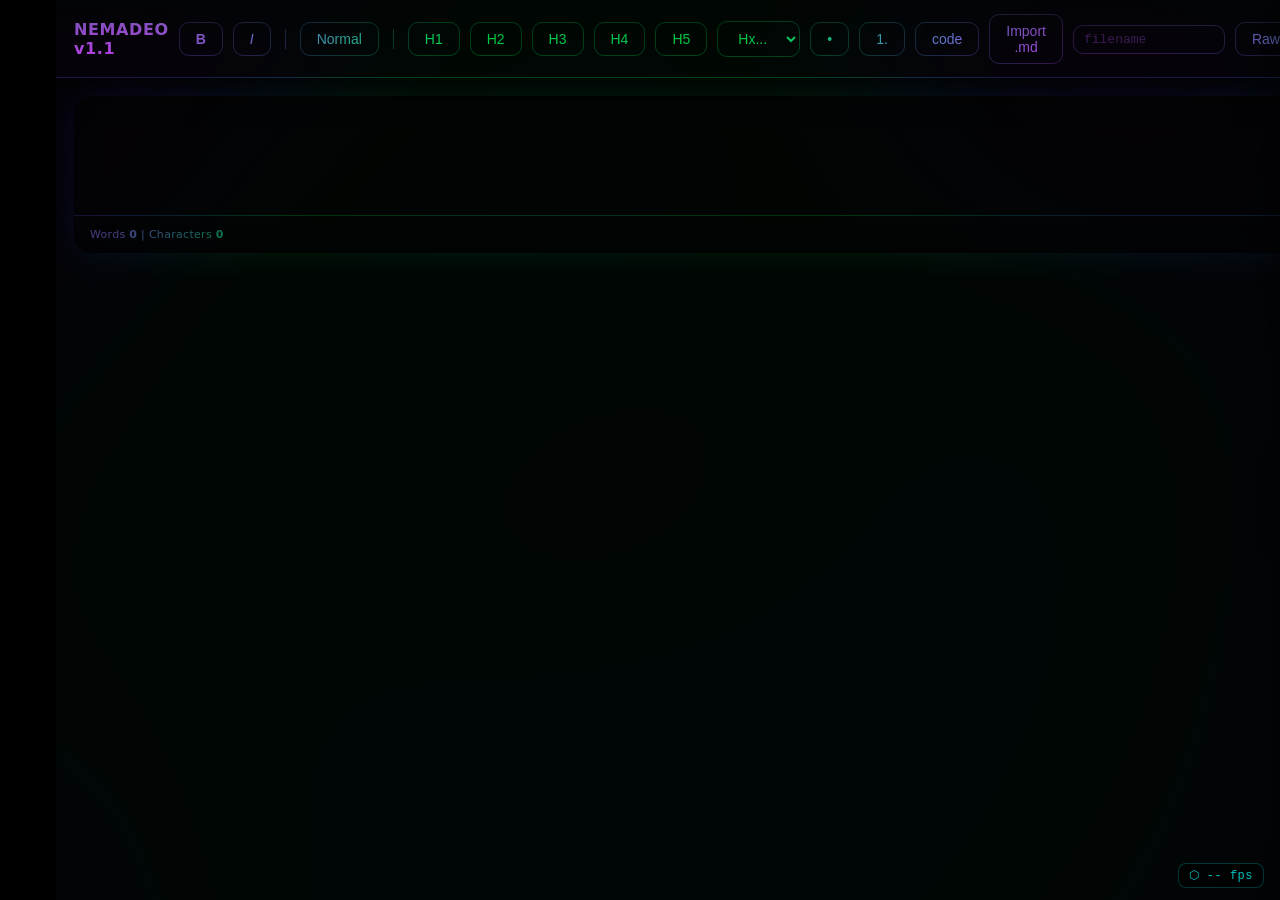
==== index.html @ cea71c70 "increased font sizes fixed indentation and whitespace usage" ====
<!doctype html>
<html lang="en">
<head>
    <meta charset="utf-8">
    <title>NEMADEO - Neon Markdown editor</title>
    <meta name="viewport" content="width=device-width, initial-scale=1">

    <style>
        :root {
            --fade-time: 40s;
            --ink-base: #b7f7ff;
            --ui-base: #38f2ff;
            --bg-base: #050608;
            --borderW: 56px;
            --radius: 18px;
            --font: system-ui, -apple-system, Segoe UI, Roboto, sans-serif;
            --mono: ui-monospace, Consolas, monospace;
            --ink-hue-span: 110deg;
            --ui-hue-span: 70deg;
            --rail-hue-span: 140deg;
            --neon-a: #00ffff;
            --neon-b: #7cff00;
            --neon-c: #ff4dff;
        }

        @property --hInk {
            syntax: "<angle>";
            inherits: true;
            initial-value: 0deg;
        }

        @property --hUI {
            syntax: "<angle>";
            inherits: true;
            initial-value: 0deg;
        }

        @property --hBg {
            syntax: "<angle>";
            inherits: true;
            initial-value: 0deg;
        }

        @keyframes bgDrift {
            0% {
                --hBg: 0deg;
            }

            50% {
                --hBg: 25deg;
            }

            100% {
                --hBg: 0deg;
            }
        }

        html, body {
            margin: 0;
            height: 100%;
            font-family: var(--font);
            background: var(--bg-base);
            overflow: hidden;
            animation: bgDrift calc(var(--fade-time) * 1.6) ease-in-out infinite;
        }

        .frame {
            height: 100%;
            display: grid;
            grid-template-columns: var(--borderW) 1fr var(--borderW);
        }

        .rail {
            background: #000;
        }

        .center {
            height: 100%;
            display: flex;
            flex-direction: column;
            min-height: 0;
        }

        .topbar {
            display: flex;
            gap: 10px;
            align-items: center;
            padding: 14px 18px;
            background: rgba(6,8,10,.85);
            color: #b8c7cf;
            box-shadow: inset 0 -1px 0 rgba(120,255,255,.25), 0 8px 24px rgba(0,0,0,.6);
        }

        .brand {
            font-weight: 700;
            font-size: 16px;
            letter-spacing: .6px;
            color: #d6e2e8;
        }

        .btn {
            background: transparent;
            border: 1px solid rgba(160,180,190,.35);
            border-radius: 10px;
            padding: 8px 16px;
            cursor: pointer;
            color: #c9d6dd;
            font-size: 14px;
            text-shadow: none;
        }

            .btn:hover {
                border-color: rgba(120,255,255,.65);
                color: #e6faff;
            }

        select.btn option {
            background: var(--bg-base);
            color: #c9d6dd;
        }

        .separator {
            border-left: 1px solid rgba(160,180,190,.35);
            height: 20px;
            margin: 0 4px;
        }

        .wrap {
            flex: 1;
            overflow: auto;
            padding: 18px;
        }

        .paper {
            border-radius: var(--radius);
            background: rgba(0,0,0,.22);
            box-shadow: 0 0 34px rgba(56,242,255,.10), inset 0 0 26px rgba(0,0,0,.55);
            position: relative;
        }

        .hint {
            padding: 10px 14px;
            font-size: 12px;
            opacity: .75;
            color: #9adfff;
        }

        @keyframes neonFlow {
            0% {
                background-position: 0% 50%;
            }

            100% {
                background-position: 300% 50%;
            }
        }

        .editor {
            padding: 20px 22px 40px;
            outline: none;
            line-height: 1.75;
            font-size: 22px;
            color: #ffffff;
            caret-color: #b7f7ff;
        }

            .editor h1, .editor h2, .editor h3,
            .editor h4, .editor h5, .editor h6,
            .editor h7, .editor h8, .editor h9, .editor h10 {
                line-height: 1.25;
                margin: .6em 0 .4em;
            }

            .editor h1 {
                font-size: 2em;
            }

            .editor h2 {
                font-size: 1.5em;
            }

            .editor h3 {
                font-size: 1.17em;
            }

            .editor h4 {
                font-size: 1em;
            }

            .editor h5 {
                font-size: 0.83em;
            }

            .editor h6 {
                font-size: 0.67em;
            }

            .editor h7 {
                font-size: 0.6em;
            }

            .editor h8 {
                font-size: 0.55em;
            }

            .editor h9 {
                font-size: 0.5em;
            }

            .editor h10 {
                font-size: 0.45em;
            }

            .editor pre {
                background: rgba(0,0,0,.4);
                padding: 12px;
                border-radius: 10px;
                color: var(--ink-base);
            }

            .editor code {
                font-family: var(--mono);
            }

        .status {
            padding: 12px 16px;
            font-size: 11px;
            letter-spacing: .3px;
            color: rgba(180,190,195,.65);
            border-top: 1px solid rgba(120,255,255,.18);
        }

        .filename-input {
            width: 130px;
            padding: 6px 10px;
            font-size: 13px;
            font-family: var(--mono);
        }

            .filename-input::placeholder {
                color: rgba(160,180,190,.45);
            }

        .editor-raw {
            padding: 20px 22px 40px;
            outline: none;
            line-height: 1.6;
            font-size: 15px;
            font-family: var(--mono);
            background: transparent;
            color: #b7f7ff;
            caret-color: #b7f7ff;
            white-space: pre-wrap;
            word-break: break-word;
            width: 100%;
            box-sizing: border-box;
            border: none;
            resize: none;
            min-height: 300px;
        }

        ::selection {
            background: rgba(56,242,255,.35);
        }

        #fps-overlay {
            position: fixed;
            bottom: 12px;
            right: 16px;
            font-family: var(--mono);
            font-size: 12px;
            color: rgba(0,255,255,.75);
            background: rgba(0,0,0,.55);
            border: 1px solid rgba(0,255,255,.2);
            border-radius: 8px;
            padding: 4px 10px;
            pointer-events: none;
            z-index: 9999;
            letter-spacing: .5px;
        }

        /* Plasma canvas overlay - fixed fullscreen */
        #plasma-cv {
            position: fixed;
            top: 0;
            left: 0;
            width: 100vw;
            height: 100vh;
            pointer-events: none;
            z-index: 100;
            mix-blend-mode: multiply;
        }
    </style>
</head>

<body>
    <canvas id="plasma-cv"></canvas>
    <div id="fps-overlay">⬡ <span id="fps-value">--</span> fps</div>
    <div class="frame">
        <div class="rail"></div>

        <div class="center">
            <div class="topbar">
                <b class="brand">NEMADEO v1.1</b>
                <button class="btn" onclick="cmd('bold')"><b>B</b></button>
                <button class="btn" onclick="cmd('italic')"><i>I</i></button>

                <span class="separator"></span>
                <button class="btn" onclick="setHeading('p')">Normal</button>
                <span class="separator"></span>

                <button class="btn" onclick="setHeading('h1')">H1</button>
                <button class="btn" onclick="setHeading('h2')">H2</button>
                <button class="btn" onclick="setHeading('h3')">H3</button>
                <button class="btn" onclick="setHeading('h4')">H4</button>
                <button class="btn" onclick="setHeading('h5')">H5</button>

                <select class="btn" onchange="if(this.value){ setHeading(this.value); this.value=''; }">
                    <option value="">Hx...</option>
                    <option value="h6">H6</option>
                    <option value="h7">H7</option>
                    <option value="h8">H8</option>
                    <option value="h9">H9</option>
                    <option value="h10">H10</option>
                </select>

                <button class="btn" onclick="cmd('insertUnorderedList')">&bull;</button>
                <button class="btn" onclick="cmd('insertOrderedList')">1.</button>
                <button class="btn" onclick="insertCodeBlock()">code</button>

                <input id="importInput" type="file" accept=".md,text/markdown,text/plain" style="display:none" onchange="importMD(this)" />
                <button class="btn" onclick="document.getElementById('importInput').click()">Import .md</button>
                <input id="filenameInput" class="btn filename-input" type="text" placeholder="filename" spellcheck="false" />
                <button id="toggleViewBtn" class="btn" onclick="toggleRawView()">Raw</button>
                <button class="btn" onclick="exportMD()">Export .md</button>

                <select class="btn" id="themeSelect" style="margin-left: auto;" onchange="changeTheme()">
                    <option value="-1">Auto Random</option>
                    <option value="0">Cyan / Lime / Magenta</option>
                    <option value="1">Aqua / Yellow / Pink</option>
                    <option value="2">Mint / Green / Violet</option>
                    <option value="3">Teal / Green / Rose</option>
                    <option value="4">Prismatic</option>
                </select>
                <button class="btn" id="fpsBtn" onclick="toggleFPS()" style="margin-left:8px;font-family:var(--mono);font-size:11px;">fps</button>
            </div>

            <div class="wrap">
                <div class="paper">
                    <div class="hint"></div>
                    <div id="editor" class="editor" contenteditable="true" spellcheck="false"></div>

                    <div class="status">
                        Words <b id="wc">0</b> | Characters <b id="cc">0</b>
                    </div>
                </div>
            </div>
        </div>

        <div class="rail"></div>
    </div>

    <script>
        const editor = document.getElementById("editor");
        const wcEl = document.getElementById("wc");
        const ccEl = document.getElementById("cc");

        const KEY = "neon_writer_md_v3";
        const FILENAME_KEY = "neon_writer_filename";

        // --- Filename input ---

        const filenameInput = document.getElementById("filenameInput");

        const savedFilename = localStorage.getItem(FILENAME_KEY);
        if (savedFilename) filenameInput.value = savedFilename;

        filenameInput.addEventListener("input", () => {
            localStorage.setItem(FILENAME_KEY, filenameInput.value);
        });

        // --- WYSIWYG commands ---

        function cmd(c, v = null) {
            editor.focus();
            document.execCommand(c, false, v);
        }

        function setHeading(tag) {
            editor.focus();
            const success = document.execCommand("formatBlock", false, tag);

            if (!success && tag.match(/^h\d+$/)) {
                const sel = window.getSelection();
                if (sel.rangeCount) {
                    const range = sel.getRangeAt(0);
                    const el = document.createElement(tag);
                    el.appendChild(range.extractContents());
                    range.insertNode(el);
                }
            }
        }

        function insertCodeBlock() {
            editor.focus();
            const sel = window.getSelection();
            if (!sel.rangeCount) return;

            const range = sel.getRangeAt(0);

            let node = sel.anchorNode;
            while (node && node !== editor) {
                if (node.nodeType === 1 && node.tagName === "PRE") {
                    const fragment = document.createDocumentFragment();
                    while (node.firstChild) fragment.appendChild(node.firstChild);
                    node.parentNode.replaceChild(fragment, node);
                    return;
                }
                node = node.parentNode;
            }

            const pre = document.createElement("pre");
            if (!range.collapsed) {
                pre.appendChild(range.cloneContents());
                range.deleteContents();
                range.insertNode(pre);
            } else {
                pre.appendChild(document.createElement("br"));
                range.insertNode(pre);
            }
            placeCursorInside(pre);
        }

        function placeCursorInside(el) {
            const range = document.createRange();
            const sel = window.getSelection();
            range.selectNodeContents(el);
            range.collapse(true);
            sel.removeAllRanges();
            sel.addRange(range);
        }

        // --- Word / character count ---

        function updateCounts() {
            const t = editor.textContent || "";
            wcEl.textContent = t.trim() ? t.trim().split(/\s+/u).length : 0;
            ccEl.textContent = [...t].length;
        }

        // --- Autosave ---

        let saveTimer = null;

        editor.addEventListener("input", () => {
            updateCounts();
            clearTimeout(saveTimer);
            saveTimer = setTimeout(() => localStorage.setItem(KEY, editor.innerHTML), 300);
        });

        const saved = localStorage.getItem(KEY);
        if (saved) editor.innerHTML = saved;
        updateCounts();

        // --- HTML → Markdown ---

        function toMarkdown(node) {
            if (node.nodeType === 3) return node.textContent;
            if (node.nodeType !== 1) return "";

            const t = node.tagName.toLowerCase();
            const c = [...node.childNodes].map(toMarkdown).join("");

            if (t === "br") return "";
            if (t === "b" || t === "strong") return `**${c}**`;
            if (t === "i" || t === "em") return `*${c}*`;
            if (t === "code") return `\`${c}\``;
            if (t === "pre") return `\`\`\`\n${node.innerText.trim()}\n\`\`\``;
            if (t === "ul") return [...node.children].map(li => `- ${li.innerText.trim()}`).join("\n");
            if (t === "ol") return [...node.children].map((li, i) => `${i + 1}. ${li.innerText.trim()}`).join("\n");
            if (t.match(/^h\d+$/)) {
                const level = parseInt(t.substring(1), 10);
                const text = c.trim();
                return text ? `${"#".repeat(level)} ${text}` : "";
            }
            if (t === "div" || t === "p") return c.trim();

            return c;
        }

        // Collects top-level blocks, skips empty ones, joins with a single blank line
        function editorToMarkdown() {
            const blocks = [];
            for (const node of editor.childNodes) {
                const md = toMarkdown(node);
                if (md.trim()) blocks.push(md);
            }
            return blocks.join("\n\n") + "\n";
        }

        // --- Import ---

        function importMD(input) {
            const file = input.files[0];
            if (!file) return;

            const rawName = file.name.replace(/\.md$/i, "");
            filenameInput.value = rawName;
            localStorage.setItem(FILENAME_KEY, rawName);

            const reader = new FileReader();
            reader.onload = (e) => {
                const html = markdownToHTML(e.target.result);
                editor.innerHTML = html;
                localStorage.setItem(KEY, editor.innerHTML);
                updateCounts();
            };
            reader.readAsText(file);
            input.value = "";
        }

        function markdownToHTML(md) {
            const lines = md.replace(/\n{2,}/g, "\n\n").trim().split("\n");
            const output = [];
            let inCode = false;
            let codeBuf = [];
            let prevWasText = false;
            let prevWasBlank = false;

            for (let i = 0; i < lines.length; i++) {
                const line = lines[i];

                if (line.startsWith("```")) {
                    if (!inCode) {
                        inCode = true;
                        codeBuf = [];
                    } else {
                        output.push(`<pre>${escapeHTML(codeBuf.join("\n"))}</pre>`);
                        inCode = false;
                        codeBuf = [];
                        prevWasText = false;
                        prevWasBlank = false;
                    }
                    continue;
                }

                if (inCode) { codeBuf.push(line); continue; }

                const hMatch = line.match(/^(#{1,10})\s*(.*)/);
                if (hMatch) {
                    const text = hMatch[2].trim();
                    if (text) {
                        const level = hMatch[1].length;
                        output.push(`<h${level}>${inlineMarkdown(text)}</h${level}>`);
                    }
                    prevWasText = false;
                    prevWasBlank = false;
                    continue;
                }

                if (line.startsWith("- ") || line.startsWith("* ")) {
                    const items = [];
                    let j = i;
                    while (j < lines.length && (lines[j].startsWith("- ") || lines[j].startsWith("* "))) {
                        items.push(`<li>${inlineMarkdown(lines[j].slice(2))}</li>`);
                        j++;
                    }
                    output.push(`<ul>${items.join("")}</ul>`);
                    i = j - 1;
                    prevWasText = false;
                    prevWasBlank = false;
                    continue;
                }

                if (line.match(/^\d+\.\s+(.*)/)) {
                    const items = [];
                    let j = i;
                    while (j < lines.length && lines[j].match(/^\d+\.\s+/)) {
                        items.push(`<li>${inlineMarkdown(lines[j].replace(/^\d+\.\s+/, ""))}</li>`);
                        j++;
                    }
                    output.push(`<ol>${items.join("")}</ol>`);
                    i = j - 1;
                    prevWasText = false;
                    prevWasBlank = false;
                    continue;
                }

                if (line.trim() === "") {
                    if (prevWasText && !prevWasBlank) {
                        output.push(`<div><br></div>`);
                        prevWasBlank = true;
                        prevWasText = false;
                    }
                } else {
                    output.push(`<div>${inlineMarkdown(line)}</div>`);
                    prevWasText = true;
                    prevWasBlank = false;
                }
            }

            return output.join("");
        }

        function inlineMarkdown(text) {
            return text
                .replace(/&/g, "&amp;").replace(/</g, "&lt;").replace(/>/g, "&gt;")
                .replace(/\*\*(.+?)\*\*/g, "<b>$1</b>")
                .replace(/\*(.+?)\*/g, "<i>$1</i>")
                .replace(/`(.+?)`/g, "<code>$1</code>");
        }

        function escapeHTML(str) {
            return str.replace(/&/g, "&amp;").replace(/</g, "&lt;").replace(/>/g, "&gt;");
        }

        // --- Raw / formatted toggle ---

        let isRawView = false;

        function toggleRawView() {
            const btn = document.getElementById("toggleViewBtn");
            if (!isRawView) {
                const md = editorToMarkdown();
                const textarea = document.createElement("textarea");
                textarea.id = "rawEditor";
                textarea.className = "editor-raw";
                textarea.value = md;
                textarea.style.height = editor.offsetHeight + "px";
                editor.style.display = "none";
                editor.parentNode.insertBefore(textarea, editor);
                btn.textContent = "Formatted";
                isRawView = true;
            } else {
                const textarea = document.getElementById("rawEditor");
                const md = textarea.value;
                textarea.remove();
                editor.style.display = "";
                editor.innerHTML = markdownToHTML(md);
                localStorage.setItem(KEY, editor.innerHTML);
                updateCounts();
                btn.textContent = "Raw";
                isRawView = false;
            }
        }

        // --- Export ---

        function exportMD() {
            const rawEl = document.getElementById("rawEditor");
            const md = rawEl ? rawEl.value : editorToMarkdown();
            const blob = new Blob([md], { type: "text/markdown;charset=utf-8" });
            const rawName = filenameInput.value.trim() || "neon";
            const filename = rawName.endsWith(".md") ? rawName : rawName + ".md";
            const a = document.createElement("a");
            a.href = URL.createObjectURL(blob);
            a.download = filename;
            document.body.appendChild(a);
            a.click();
            a.remove();
            URL.revokeObjectURL(a.href);
        }

        // --- Neon themes ---

        const NEON_PALETTES = [
            { name: "Cyan / Lime / Magenta", colors: ["#00ffff", "#7cff00", "#ff4dff"] },
            { name: "Aqua / Yellow / Pink", colors: ["#00e5ff", "#ffd000", "#ff5cff"] },
            { name: "Mint / Green / Violet", colors: ["#4dffff", "#4dff88", "#b84dff"] },
            { name: "Teal / Green / Rose", colors: ["#00ffd5", "#9dff00", "#ff6ad5"] },
            { name: "Prismatic", colors: ["#3cfffc", "#c6ff00", "#ff3cf5"] }
        ];

        let themeTimer = null;

        function applyPalette(idx) {
            const p = NEON_PALETTES[idx].colors;
            document.documentElement.style.setProperty("--neon-a", p[0]);
            document.documentElement.style.setProperty("--neon-b", p[1]);
            document.documentElement.style.setProperty("--neon-c", p[2]);
        }

        function shuffleNeonPalette() {
            const idx = Math.floor(Math.random() * NEON_PALETTES.length);
            applyPalette(idx);
            const sel = document.getElementById("themeSelect");
            if (sel && sel.value === "-1") {
                sel.options[0].text = "Auto Random (" + NEON_PALETTES[idx].name + ")";
            }
        }

        function startAutoTheme() {
            clearInterval(themeTimer);
            shuffleNeonPalette();
            themeTimer = setInterval(shuffleNeonPalette, 90000 + Math.random() * 60000);
        }

        function changeTheme() {
            const sel = document.getElementById("themeSelect");
            const val = parseInt(sel.value, 10);
            if (val === -1) {
                startAutoTheme();
            } else {
                clearInterval(themeTimer);
                sel.options[0].text = "Auto Random";
                applyPalette(val);
            }
        }

        startAutoTheme();

        // --- Keyboard shortcuts ---

        document.addEventListener("keydown", (e) => {
            if (e.ctrlKey && e.key === "s") {
                e.preventDefault();
                e.stopPropagation();
                exportMD();
            }
        }, true);

        editor.addEventListener("keydown", (e) => {
            if (e.key === "Tab") {
                e.preventDefault();
                e.stopPropagation();
                document.execCommand("insertHTML", false, "&#160;&#160;&#160;&#160;");
            }
        }, true);

        // --- FPS Counter ---

        let fpsVisible = false;
        let frameCount = 0;
        let fpsAccum = 0;
        let lastFpsFrame = 0;

        const fpsOverlay = document.getElementById("fps-overlay");
        const fpsValue = document.getElementById("fps-value");

        function toggleFPS() {
            fpsVisible = !fpsVisible;
            fpsOverlay.style.display = fpsVisible ? "block" : "none";
        }

        // --- Plasma Canvas ---

        const plasmaCv = document.getElementById("plasma-cv");
        const plasmaCtx = plasmaCv.getContext("2d");
        const DPR = window.devicePixelRatio || 1;

        // Low-res offscreen buffer
        const PW = 140, PH = 100;
        const offCv = document.createElement("canvas");
        offCv.width = PW;
        offCv.height = PH;
        const offCtx = offCv.getContext("2d");
        const imgData = offCtx.createImageData(PW, PH);
        const px = imgData.data;

        let plasmaT = 0;

        // Current neon palette pulled from CSS vars
        function getNeonColors() {
            const style = getComputedStyle(document.documentElement);
            function hexToRgb(hex) {
                hex = hex.trim();
                const r = parseInt(hex.slice(1, 3), 16) / 255;
                const g = parseInt(hex.slice(3, 5), 16) / 255;
                const b = parseInt(hex.slice(5, 7), 16) / 255;
                return [r, g, b];
            }
            return [
                hexToRgb(style.getPropertyValue("--neon-a")),
                hexToRgb(style.getPropertyValue("--neon-b")),
                hexToRgb(style.getPropertyValue("--neon-c")),
            ];
        }

        function drawPlasma() {
            const cols = getNeonColors();
            for (let y = 0; y < PH; y++) {
                for (let x = 0; x < PW; x++) {
                    const nx = x / PW, ny = y / PH;
                    const v =
                        Math.sin(nx * 7 + plasmaT * 1.0) * 0.25 +
                        Math.sin(ny * 5 + plasmaT * 0.6) * 0.25 +
                        Math.sin((nx + ny) * 8 + plasmaT * 0.8) * 0.20 +
                        Math.sin(Math.sqrt((nx - .5) ** 2 + (ny - .5) ** 2) * 11 + plasmaT * 1.2) * 0.30;

                    // blend between the 3 neon palette colours
                    const nv = v * 0.5 + 0.5; // 0..1
                    const seg = nv * 2; // 0..2
                    let r, g, b;
                    if (seg < 1) {
                        r = cols[0][0] * (1 - seg) + cols[1][0] * seg;
                        g = cols[0][1] * (1 - seg) + cols[1][1] * seg;
                        b = cols[0][2] * (1 - seg) + cols[1][2] * seg;
                    } else {
                        const s2 = seg - 1;
                        r = cols[1][0] * (1 - s2) + cols[2][0] * s2;
                        g = cols[1][1] * (1 - s2) + cols[2][1] * s2;
                        b = cols[1][2] * (1 - s2) + cols[2][2] * s2;
                    }

                    const i = (y * PW + x) * 4;
                    px[i] = r * 255 | 0;
                    px[i + 1] = g * 255 | 0;
                    px[i + 2] = b * 255 | 0;
                    px[i + 3] = 255;
                }
            }
            offCtx.putImageData(imgData, 0, 0);
        }

        function resizePlasma() {
            plasmaCv.width = window.innerWidth * DPR;
            plasmaCv.height = window.innerHeight * DPR;
            plasmaCv.style.width = window.innerWidth + "px";
            plasmaCv.style.height = window.innerHeight + "px";
            plasmaCtx.setTransform(1, 0, 0, 1, 0, 0);
            plasmaCtx.scale(DPR, DPR);
        }
        resizePlasma();
        window.addEventListener("resize", resizePlasma);

        function renderPlasma() {
            const W = plasmaCv.width / DPR;
            const H = plasmaCv.height / DPR;

            // scroll offset so plasma wanders with page
            const scrollY = window.scrollY || document.documentElement.scrollTop;

            plasmaCtx.fillStyle = "#000";
            plasmaCtx.fillRect(0, 0, W, H);

            // draw plasma twice: one slow large pass + one faster offset pass for depth
            plasmaCtx.save();
            plasmaCtx.filter = "blur(32px) saturate(1.8)";
            // tile the offscreen across the full viewport, offset by scroll
            const tileH = H + 200;
            const offsetY = -(scrollY * 0.4) % tileH;
            plasmaCtx.drawImage(offCv, 0, offsetY, W, tileH);
            if (offsetY > -200) plasmaCtx.drawImage(offCv, 0, offsetY - tileH, W, tileH);
            plasmaCtx.restore();

            plasmaCtx.save();
            plasmaCtx.filter = "blur(10px) saturate(2.4)";
            plasmaCtx.globalAlpha = 0.3;
            const offsetY2 = -(scrollY * 0.25) % tileH;
            plasmaCtx.drawImage(offCv, 0, offsetY2, W, tileH);
            plasmaCtx.restore();
        }

        const PLASMA_FPS = 10;
        let lastPlasmaFrame = 0;

        function fpsLoop(now) {
            requestAnimationFrame(fpsLoop);

            const elapsed = now - lastFpsFrame;

            if (now - lastPlasmaFrame >= 1000 / PLASMA_FPS) {
                plasmaT += 0.06;
                drawPlasma();
                renderPlasma();
                lastPlasmaFrame = now;
            }

            // FPS counter
            frameCount++;
            fpsAccum += elapsed;
            lastFpsFrame = now;
            if (frameCount >= 30) {
                if (fpsVisible) fpsValue.textContent = Math.round(1000 / (fpsAccum / frameCount));
                frameCount = 0;
                fpsAccum = 0;
            }
        }

        // re-render plasma on scroll so it wanders
        document.querySelector(".wrap").addEventListener("scroll", () => {
            drawPlasma();
            renderPlasma();
        });

        requestAnimationFrame(fpsLoop);
    </script>
</body>
</html>
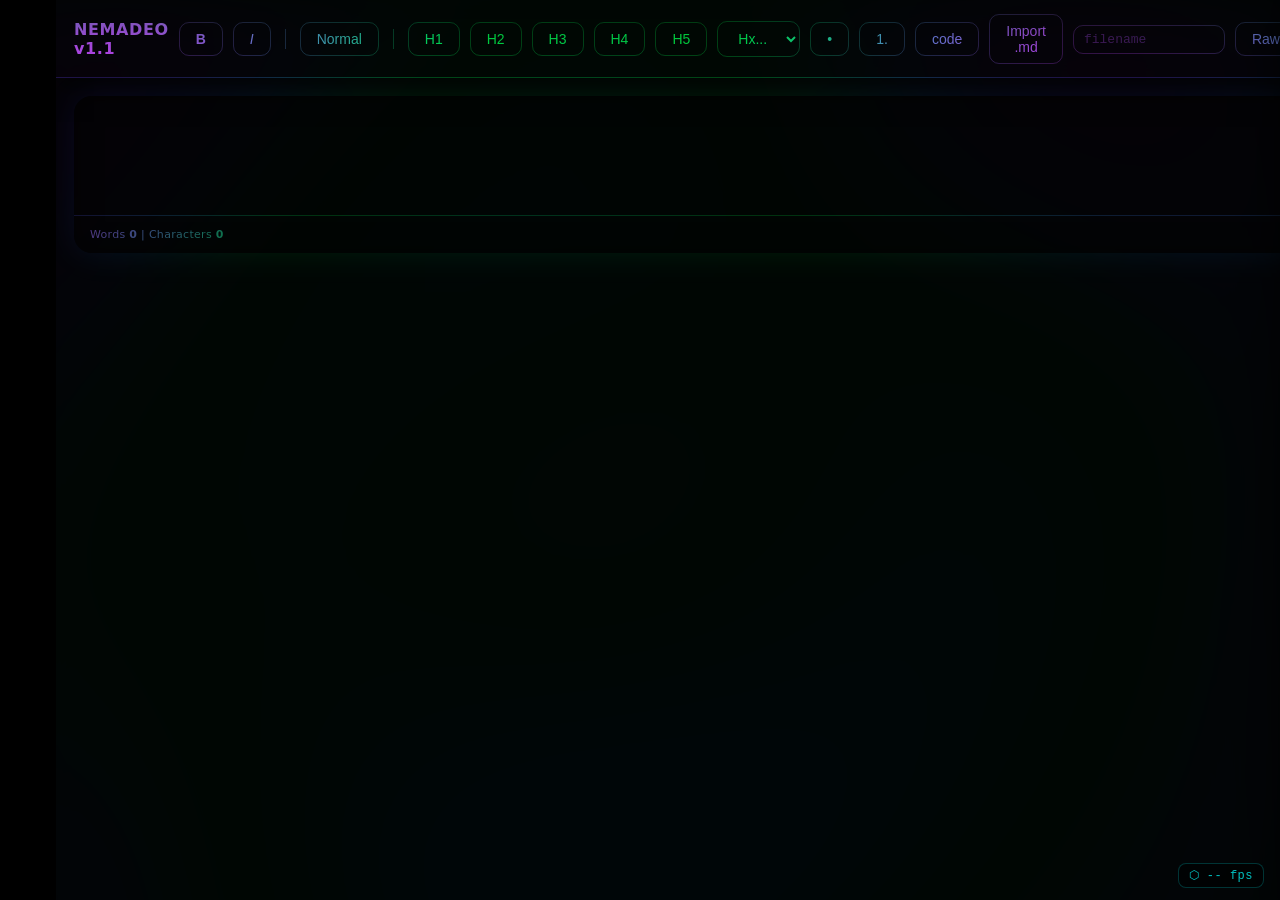
==== commit 7bd25104: "Added lava mode" ====
--- a/index.html
+++ b/index.html
@@ -339,7 +339,7 @@
                     <option value="0">Cyan / Lime / Magenta</option>
                     <option value="1">Aqua / Yellow / Pink</option>
                     <option value="2">Mint / Green / Violet</option>
-                    <option value="3">Teal / Green / Rose</option>
+                    <option value="3">Lava</option>
                     <option value="4">Prismatic</option>
                 </select>
                 <button class="btn" id="fpsBtn" onclick="toggleFPS()" style="margin-left:8px;font-family:var(--mono);font-size:11px;">fps</button>
@@ -667,7 +667,7 @@
             { name: "Cyan / Lime / Magenta", colors: ["#00ffff", "#7cff00", "#ff4dff"] },
             { name: "Aqua / Yellow / Pink", colors: ["#00e5ff", "#ffd000", "#ff5cff"] },
             { name: "Mint / Green / Violet", colors: ["#4dffff", "#4dff88", "#b84dff"] },
-            { name: "Teal / Green / Rose", colors: ["#00ffd5", "#9dff00", "#ff6ad5"] },
+            { name: "Lava", colors: ["#ff6a00", "#ff0040", "#ffd000"] },
             { name: "Prismatic", colors: ["#3cfffc", "#c6ff00", "#ff3cf5"] }
         ];
 
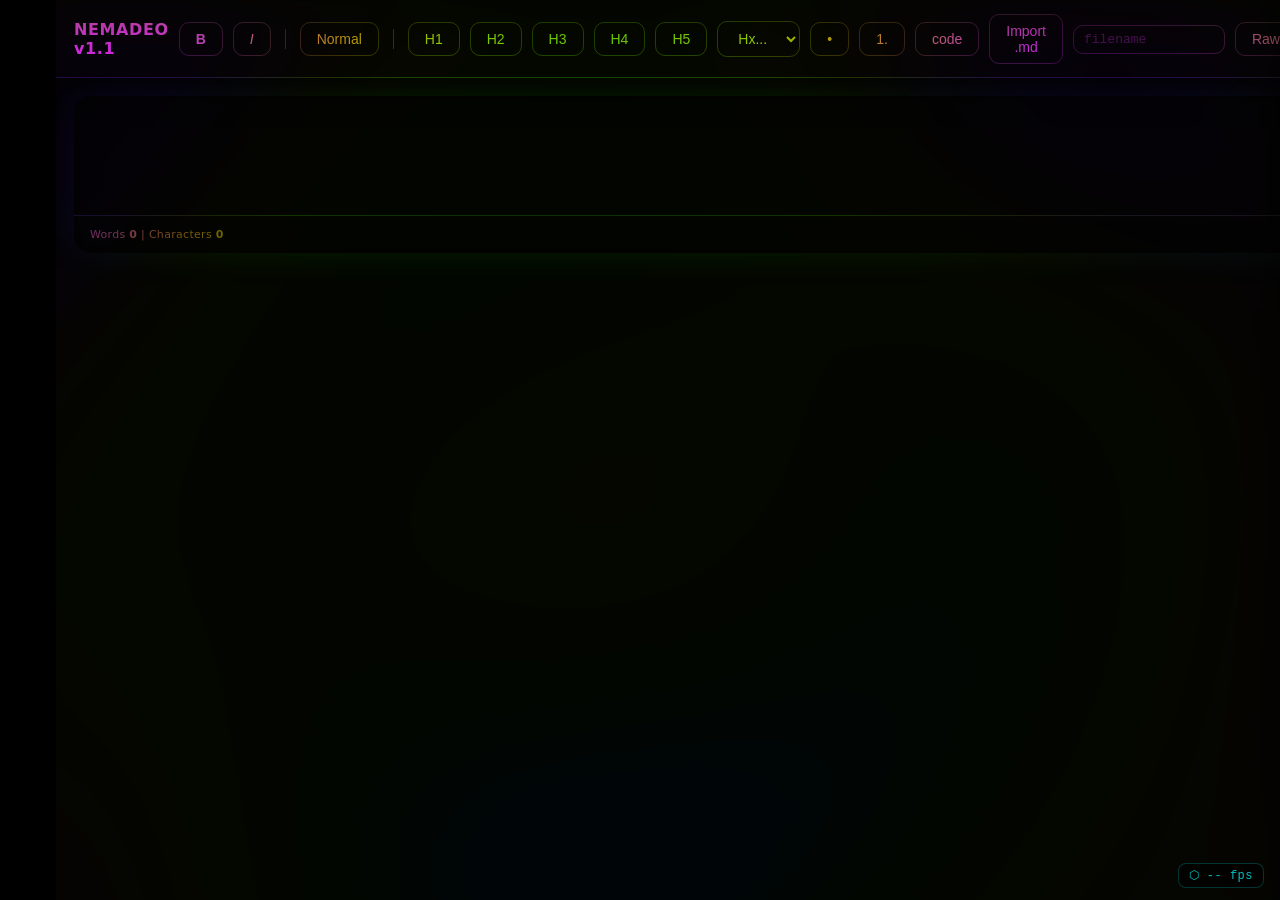
==== commit d7c60aec: "cleanup" ====
--- a/index.html
+++ b/index.html
@@ -7,52 +7,15 @@
 
     <style>
         :root {
-            --fade-time: 40s;
             --ink-base: #b7f7ff;
-            --ui-base: #38f2ff;
             --bg-base: #050608;
             --borderW: 56px;
             --radius: 18px;
             --font: system-ui, -apple-system, Segoe UI, Roboto, sans-serif;
             --mono: ui-monospace, Consolas, monospace;
-            --ink-hue-span: 110deg;
-            --ui-hue-span: 70deg;
-            --rail-hue-span: 140deg;
             --neon-a: #00ffff;
             --neon-b: #7cff00;
             --neon-c: #ff4dff;
-        }
-
-        @property --hInk {
-            syntax: "<angle>";
-            inherits: true;
-            initial-value: 0deg;
-        }
-
-        @property --hUI {
-            syntax: "<angle>";
-            inherits: true;
-            initial-value: 0deg;
-        }
-
-        @property --hBg {
-            syntax: "<angle>";
-            inherits: true;
-            initial-value: 0deg;
-        }
-
-        @keyframes bgDrift {
-            0% {
-                --hBg: 0deg;
-            }
-
-            50% {
-                --hBg: 25deg;
-            }
-
-            100% {
-                --hBg: 0deg;
-            }
         }
 
         html, body {
@@ -61,7 +24,6 @@
             font-family: var(--font);
             background: var(--bg-base);
             overflow: hidden;
-            animation: bgDrift calc(var(--fade-time) * 1.6) ease-in-out infinite;
         }
 
         .frame {
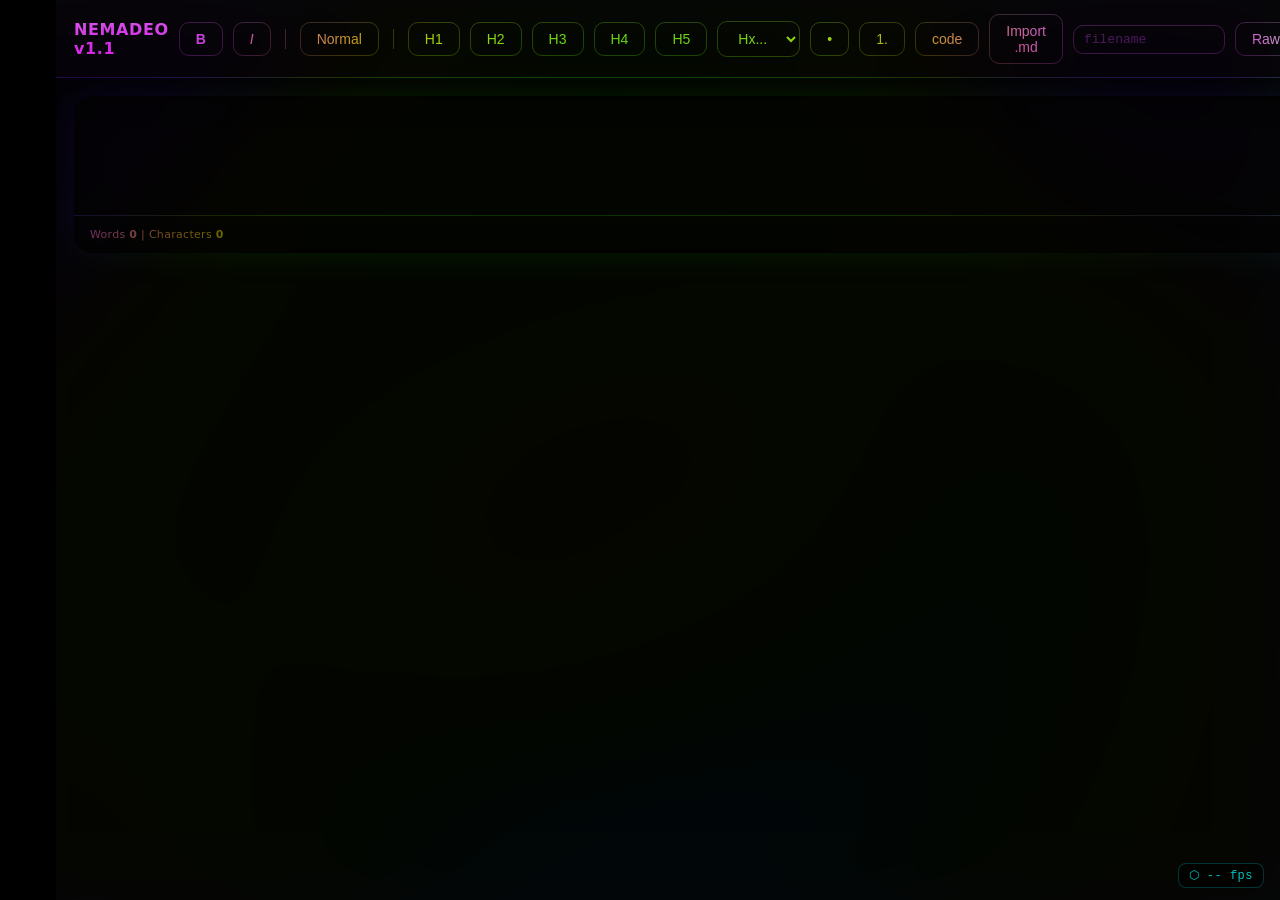
==== commit 665a414d: "improved performance" ====
--- a/index.html
+++ b/index.html
@@ -251,6 +251,8 @@
             pointer-events: none;
             z-index: 100;
             mix-blend-mode: multiply;
+            filter: blur(28px) saturate(1.8);
+            will-change: transform;
         }
     </style>
 </head>
@@ -789,46 +791,40 @@
             const W = plasmaCv.width / DPR;
             const H = plasmaCv.height / DPR;
 
-            // scroll offset so plasma wanders with page
             const scrollY = window.scrollY || document.documentElement.scrollTop;
 
+            // No ctx.filter blur — blur is done via CSS on the element itself (GPU composite, free)
+            // Just draw the low-res offscreen scaled up; CSS blur handles the softness
             plasmaCtx.fillStyle = "#000";
             plasmaCtx.fillRect(0, 0, W, H);
 
-            // draw plasma twice: one slow large pass + one faster offset pass for depth
-            plasmaCtx.save();
-            plasmaCtx.filter = "blur(32px) saturate(1.8)";
-            // tile the offscreen across the full viewport, offset by scroll
             const tileH = H + 200;
             const offsetY = -(scrollY * 0.4) % tileH;
             plasmaCtx.drawImage(offCv, 0, offsetY, W, tileH);
             if (offsetY > -200) plasmaCtx.drawImage(offCv, 0, offsetY - tileH, W, tileH);
-            plasmaCtx.restore();
-
-            plasmaCtx.save();
-            plasmaCtx.filter = "blur(10px) saturate(2.4)";
-            plasmaCtx.globalAlpha = 0.3;
+
+            // second pass at lower opacity, different scroll speed — no filter needed
+            plasmaCtx.globalAlpha = 0.28;
             const offsetY2 = -(scrollY * 0.25) % tileH;
             plasmaCtx.drawImage(offCv, 0, offsetY2, W, tileH);
-            plasmaCtx.restore();
-        }
-
-        const PLASMA_FPS = 10;
-        let lastPlasmaFrame = 0;
-
+            plasmaCtx.globalAlpha = 1.0;
+        }
+
+        // Plasma runs on its own interval — completely decoupled from rAF
+        // so typing/input never competes with plasma rendering
+        setInterval(() => {
+            plasmaT += 0.06;
+            drawPlasma();
+            renderPlasma();
+        }, 100); // 10fps = 100ms
+
+        // Scroll: only re-render (no redraw of plasma math, just reposition)
+        document.querySelector(".wrap").addEventListener("scroll", renderPlasma, { passive: true });
+
+        // FPS counter only — lightweight rAF
         function fpsLoop(now) {
             requestAnimationFrame(fpsLoop);
-
             const elapsed = now - lastFpsFrame;
-
-            if (now - lastPlasmaFrame >= 1000 / PLASMA_FPS) {
-                plasmaT += 0.06;
-                drawPlasma();
-                renderPlasma();
-                lastPlasmaFrame = now;
-            }
-
-            // FPS counter
             frameCount++;
             fpsAccum += elapsed;
             lastFpsFrame = now;
@@ -838,13 +834,6 @@
                 fpsAccum = 0;
             }
         }
-
-        // re-render plasma on scroll so it wanders
-        document.querySelector(".wrap").addEventListener("scroll", () => {
-            drawPlasma();
-            renderPlasma();
-        });
-
         requestAnimationFrame(fpsLoop);
     </script>
 </body>
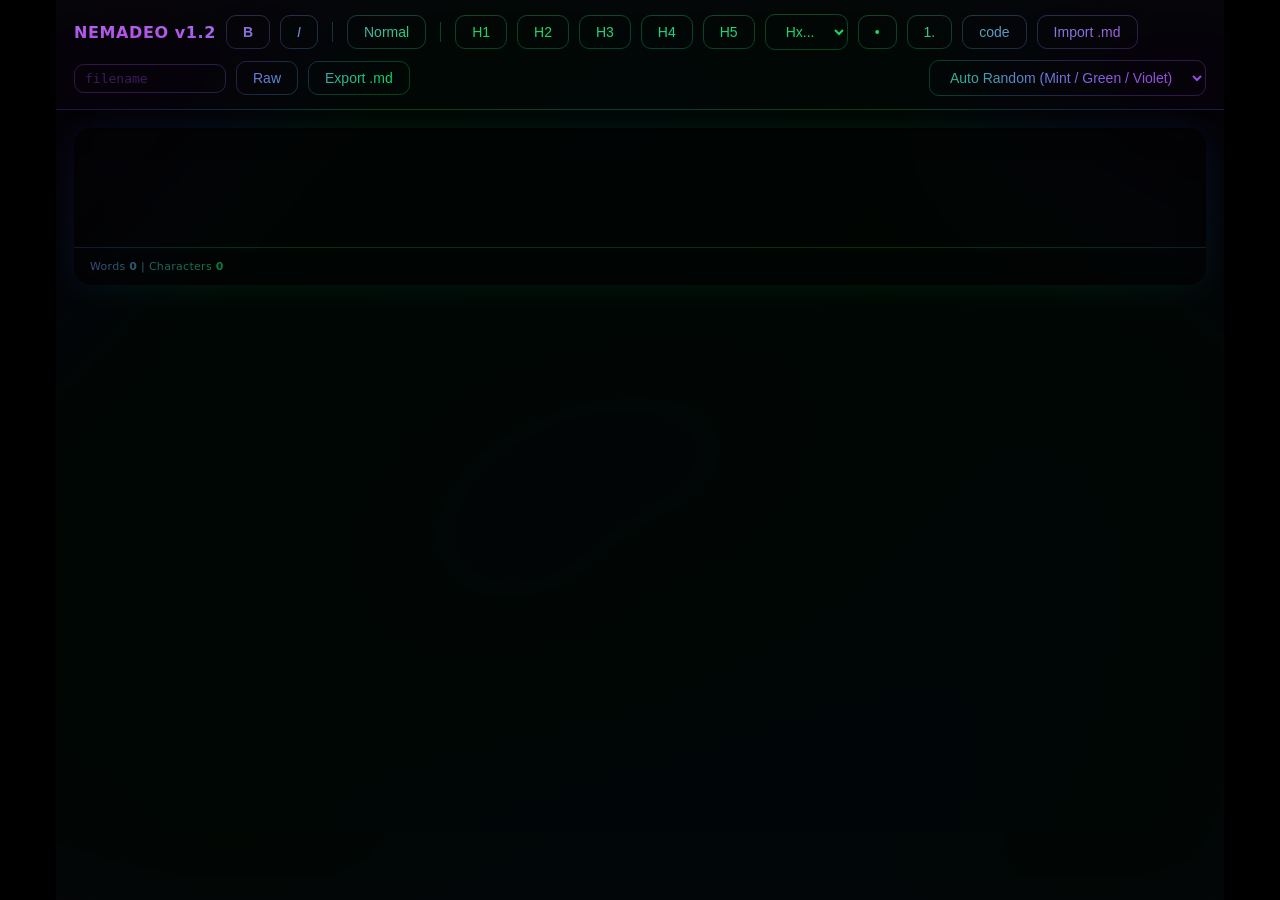
==== commit a9cb421d: "## Notes for the corrected version - Raw and formatted editing now share a Markdown document source." ====
--- a/index.html
+++ b/index.html
@@ -51,7 +51,11 @@
             background: rgba(6,8,10,.85);
             color: #b8c7cf;
             box-shadow: inset 0 -1px 0 rgba(120,255,255,.25), 0 8px 24px rgba(0,0,0,.6);
-        }
+            flex-wrap: wrap;
+            min-width: 0;
+        }
+
+        .topbar > * { flex-shrink: 0; }
 
         .brand {
             font-weight: 700;
@@ -127,8 +131,7 @@
         }
 
             .editor h1, .editor h2, .editor h3,
-            .editor h4, .editor h5, .editor h6,
-            .editor h7, .editor h8, .editor h9, .editor h10 {
+            .editor h4, .editor h5, .editor h6 {
                 line-height: 1.25;
                 margin: .6em 0 .4em;
             }
@@ -155,22 +158,6 @@
 
             .editor h6 {
                 font-size: 0.67em;
-            }
-
-            .editor h7 {
-                font-size: 0.6em;
-            }
-
-            .editor h8 {
-                font-size: 0.55em;
-            }
-
-            .editor h9 {
-                font-size: 0.5em;
-            }
-
-            .editor h10 {
-                font-size: 0.45em;
             }
 
             .editor pre {
@@ -225,20 +212,18 @@
             background: rgba(56,242,255,.35);
         }
 
-        #fps-overlay {
-            position: fixed;
-            bottom: 12px;
-            right: 16px;
-            font-family: var(--mono);
-            font-size: 12px;
-            color: rgba(0,255,255,.75);
-            background: rgba(0,0,0,.55);
-            border: 1px solid rgba(0,255,255,.2);
-            border-radius: 8px;
-            padding: 4px 10px;
-            pointer-events: none;
-            z-index: 9999;
-            letter-spacing: .5px;
+        .storage-warning { color: #ff9b9b; }
+        .storage-ok { color: rgba(180,190,195,.65); }
+
+        @media (max-width: 700px) {
+            :root { --borderW: 8px; }
+            .topbar { gap: 5px; padding: 8px; }
+            .topbar .btn { padding: 6px 8px; font-size: 12px; }
+            .topbar .brand { width: 100%; }
+            .topbar .separator { display: none; }
+            .wrap { padding: 8px; }
+            .editor, .editor-raw { padding: 14px; }
+            .filename-input { width: 100px; }
         }
 
         /* Plasma canvas overlay - fixed fullscreen */
@@ -259,38 +244,33 @@
 
 <body>
     <canvas id="plasma-cv"></canvas>
-    <div id="fps-overlay">⬡ <span id="fps-value">--</span> fps</div>
     <div class="frame">
         <div class="rail"></div>
 
         <div class="center">
             <div class="topbar">
-                <b class="brand">NEMADEO v1.1</b>
-                <button class="btn" onclick="cmd('bold')"><b>B</b></button>
-                <button class="btn" onclick="cmd('italic')"><i>I</i></button>
+                <b class="brand">NEMADEO v1.2</b>
+                <button class="btn" data-rich-tool onclick="cmd('bold')"><b>B</b></button>
+                <button class="btn" data-rich-tool onclick="cmd('italic')"><i>I</i></button>
 
                 <span class="separator"></span>
-                <button class="btn" onclick="setHeading('p')">Normal</button>
+                <button class="btn" data-rich-tool onclick="setHeading('p')">Normal</button>
                 <span class="separator"></span>
 
-                <button class="btn" onclick="setHeading('h1')">H1</button>
-                <button class="btn" onclick="setHeading('h2')">H2</button>
-                <button class="btn" onclick="setHeading('h3')">H3</button>
-                <button class="btn" onclick="setHeading('h4')">H4</button>
-                <button class="btn" onclick="setHeading('h5')">H5</button>
-
-                <select class="btn" onchange="if(this.value){ setHeading(this.value); this.value=''; }">
+                <button class="btn" data-rich-tool onclick="setHeading('h1')">H1</button>
+                <button class="btn" data-rich-tool onclick="setHeading('h2')">H2</button>
+                <button class="btn" data-rich-tool onclick="setHeading('h3')">H3</button>
+                <button class="btn" data-rich-tool onclick="setHeading('h4')">H4</button>
+                <button class="btn" data-rich-tool onclick="setHeading('h5')">H5</button>
+
+                <select class="btn" data-rich-tool onchange="if(this.value){ setHeading(this.value); this.value=''; }">
                     <option value="">Hx...</option>
                     <option value="h6">H6</option>
-                    <option value="h7">H7</option>
-                    <option value="h8">H8</option>
-                    <option value="h9">H9</option>
-                    <option value="h10">H10</option>
                 </select>
 
-                <button class="btn" onclick="cmd('insertUnorderedList')">&bull;</button>
-                <button class="btn" onclick="cmd('insertOrderedList')">1.</button>
-                <button class="btn" onclick="insertCodeBlock()">code</button>
+                <button class="btn" data-rich-tool onclick="cmd('insertUnorderedList')">&bull;</button>
+                <button class="btn" data-rich-tool onclick="cmd('insertOrderedList')">1.</button>
+                <button class="btn" data-rich-tool onclick="insertCodeBlock()">code</button>
 
                 <input id="importInput" type="file" accept=".md,text/markdown,text/plain" style="display:none" onchange="importMD(this)" />
                 <button class="btn" onclick="document.getElementById('importInput').click()">Import .md</button>
@@ -306,7 +286,6 @@
                     <option value="3">Lava</option>
                     <option value="4">Prismatic</option>
                 </select>
-                <button class="btn" id="fpsBtn" onclick="toggleFPS()" style="margin-left:8px;font-family:var(--mono);font-size:11px;">fps</button>
             </div>
 
             <div class="wrap">
@@ -316,6 +295,7 @@
 
                     <div class="status">
                         Words <b id="wc">0</b> | Characters <b id="cc">0</b>
+                        <span id="saveStatus" class="storage-ok" role="status" aria-live="polite"></span>
                     </div>
                 </div>
             </div>
@@ -329,28 +309,58 @@
         const wcEl = document.getElementById("wc");
         const ccEl = document.getElementById("cc");
 
-        const KEY = "neon_writer_md_v3";
+        // The existing v3 key contains HTML. Keep it untouched for migration/recovery.
+        const LEGACY_KEY = "neon_writer_md_v3";
+        const KEY = "neon_writer_markdown_v4";
         const FILENAME_KEY = "neon_writer_filename";
 
+        function storageGet(key) {
+            try { return localStorage.getItem(key); }
+            catch (e) { showSaveError(); return null; }
+        }
+
+        function storageSet(key, value) {
+            try { localStorage.setItem(key, value); return true; }
+            catch (e) { showSaveError(); return false; }
+        }
+
+        function showSaveError() {
+            const indicator = document.getElementById("saveStatus");
+            if (indicator) {
+                indicator.textContent = " | Save failed: storage unavailable. Export your text!";
+                indicator.className = "storage-warning";
+            }
+        }
+
+        function showSaved() {
+            const indicator = document.getElementById("saveStatus");
+            if (indicator) {
+                indicator.textContent = " | Saved locally";
+                indicator.className = "storage-ok";
+            }
+        }
+
         // --- Filename input ---
 
         const filenameInput = document.getElementById("filenameInput");
 
-        const savedFilename = localStorage.getItem(FILENAME_KEY);
+        const savedFilename = storageGet(FILENAME_KEY);
         if (savedFilename) filenameInput.value = savedFilename;
 
         filenameInput.addEventListener("input", () => {
-            localStorage.setItem(FILENAME_KEY, filenameInput.value);
+            storageSet(FILENAME_KEY, filenameInput.value);
         });
 
         // --- WYSIWYG commands ---
 
         function cmd(c, v = null) {
+            if (isRawView) return;
             editor.focus();
-            document.execCommand(c, false, v);
+            if (document.execCommand(c, false, v)) markEditorEdited();
         }
 
         function setHeading(tag) {
+            if (isRawView) return;
             editor.focus();
             const success = document.execCommand("formatBlock", false, tag);
 
@@ -363,9 +373,11 @@
                     range.insertNode(el);
                 }
             }
+            markEditorEdited();
         }
 
         function insertCodeBlock() {
+            if (isRawView) return;
             editor.focus();
             const sel = window.getSelection();
             if (!sel.rangeCount) return;
@@ -378,6 +390,7 @@
                     const fragment = document.createDocumentFragment();
                     while (node.firstChild) fragment.appendChild(node.firstChild);
                     node.parentNode.replaceChild(fragment, node);
+                    markEditorEdited();
                     return;
                 }
                 node = node.parentNode;
@@ -393,6 +406,7 @@
                 range.insertNode(pre);
             }
             placeCursorInside(pre);
+            markEditorEdited();
         }
 
         function placeCursorInside(el) {
@@ -404,226 +418,324 @@
             sel.addRange(range);
         }
 
-        // --- Word / character count ---
+        // --- Document state and counting ---
+        // Canonical source is always Markdown; WYSIWYG is a projection of it.
+        let currentMarkdown = "";
+        let formattedDirty = false;
+        let isRawView = false;
+        let saveTimer = null;
+
+        function getCurrentMarkdown() {
+            const raw = document.getElementById("rawEditor");
+            if (raw) return raw.value;
+            return formattedDirty ? editorToMarkdown() : currentMarkdown;
+        }
 
         function updateCounts() {
-            const t = editor.textContent || "";
+            const raw = document.getElementById("rawEditor");
+            const t = raw ? raw.value : (editor.innerText || editor.textContent || "");
             wcEl.textContent = t.trim() ? t.trim().split(/\s+/u).length : 0;
             ccEl.textContent = [...t].length;
         }
 
-        // --- Autosave ---
-
-        let saveTimer = null;
-
-        editor.addEventListener("input", () => {
+        function flushSave() {
+            clearTimeout(saveTimer);
+            saveTimer = null;
+            currentMarkdown = getCurrentMarkdown();
+            formattedDirty = false;
+            if (storageSet(KEY, currentMarkdown)) showSaved();
+        }
+
+        function queueSave() {
+            clearTimeout(saveTimer);
+            saveTimer = setTimeout(flushSave, 300);
+        }
+
+        function markEditorEdited() {
+            formattedDirty = true;
             updateCounts();
-            clearTimeout(saveTimer);
-            saveTimer = setTimeout(() => localStorage.setItem(KEY, editor.innerHTML), 300);
+            queueSave();
+        }
+        editor.addEventListener("input", markEditorEdited);
+        document.addEventListener("visibilitychange", () => {
+            if (document.visibilityState === "hidden" && saveTimer !== null) flushSave();
         });
-
-        const saved = localStorage.getItem(KEY);
-        if (saved) editor.innerHTML = saved;
-        updateCounts();
-
-        // --- HTML → Markdown ---
+        window.addEventListener("pagehide", () => {
+            if (saveTimer !== null) flushSave();
+        });
+
+        // --- Markdown serialization ---
+
+        function codeFence(content, preferred = "```") {
+            const marker = preferred[0] === "~" ? "~" : "`";
+            let length = Math.max(3, preferred.length);
+            for (const match of content.matchAll(marker === "`" ? /`+/g : /~+/g)) {
+                length = Math.max(length, match[0].length + 1);
+            }
+            return marker.repeat(length);
+        }
+
+        function textInside(node) {
+            if (node.nodeType === Node.TEXT_NODE) return node.textContent;
+            if (node.nodeType !== Node.ELEMENT_NODE) return "";
+            if (node.tagName === "BR") return "\n";
+            let text = [...node.childNodes].map(textInside).join("");
+            if (node.tagName === "DIV" || node.tagName === "P") text += "\n";
+            return text;
+        }
 
         function toMarkdown(node) {
-            if (node.nodeType === 3) return node.textContent;
-            if (node.nodeType !== 1) return "";
-
+            if (node.nodeType === Node.TEXT_NODE) return node.textContent;
+            if (node.nodeType !== Node.ELEMENT_NODE) return "";
             const t = node.tagName.toLowerCase();
+            if (t === "br") return "  \n";
+            if (t === "pre") {
+                let code = textInside(node);
+                const fence = codeFence(code, node.dataset.fence || "```");
+                const lang = node.dataset.lang || "";
+                return `${fence}${lang}\n${code}\n${fence}`;
+            }
             const c = [...node.childNodes].map(toMarkdown).join("");
-
-            if (t === "br") return "";
             if (t === "b" || t === "strong") return `**${c}**`;
             if (t === "i" || t === "em") return `*${c}*`;
-            if (t === "code") return `\`${c}\``;
-            if (t === "pre") return `\`\`\`\n${node.innerText.trim()}\n\`\`\``;
-            if (t === "ul") return [...node.children].map(li => `- ${li.innerText.trim()}`).join("\n");
-            if (t === "ol") return [...node.children].map((li, i) => `${i + 1}. ${li.innerText.trim()}`).join("\n");
-            if (t.match(/^h\d+$/)) {
-                const level = parseInt(t.substring(1), 10);
-                const text = c.trim();
-                return text ? `${"#".repeat(level)} ${text}` : "";
-            }
-            if (t === "div" || t === "p") return c.trim();
-
+            if (t === "s" || t === "del" || t === "strike") return `~~${c}~~`;
+            if (t === "code") {
+                const ticks = codeFence(c).slice(0, Math.max(1, ...(c.match(/`+/g) || []).map(v => v.length + 1)));
+                return `${ticks}${c}${ticks}`;
+            }
+            if (t === "a") {
+                const href = node.getAttribute("href") || "";
+                if (/^(https?:\/\/|mailto:|#|\/)/i.test(href)) return `[${c}](${href})`;
+                return c;
+            }
+            if (/^h[1-6]$/.test(t)) return `${"#".repeat(Number(t[1]))} ${c}`;
+            if (t === "li") return c.replace(/\n$/, "");
+            if (t === "ul") return [...node.children].filter(n => n.tagName === "LI")
+                .map(li => `- ${toMarkdown(li)}`).join("\n");
+            if (t === "ol") {
+                const start = Number(node.getAttribute("start")) || 1;
+                return [...node.children].filter(n => n.tagName === "LI")
+                    .map((li, i) => `${start + i}. ${toMarkdown(li)}`).join("\n");
+            }
+            if (t === "blockquote") return c.split("\n").map(line => `> ${line}`).join("\n");
+            if (node.dataset.mdBlank === "1") return "";
+            if (t === "div" || t === "p") {
+                return c + (node.dataset.mdHardbreak === "1" ? "  " : "");
+            }
             return c;
         }
 
-        // Collects top-level blocks, skips empty ones, joins with a single blank line
         function editorToMarkdown() {
-            const blocks = [];
+            const parts = [];
             for (const node of editor.childNodes) {
-                const md = toMarkdown(node);
-                if (md.trim()) blocks.push(md);
-            }
-            return blocks.join("\n\n") + "\n";
-        }
-
-        // --- Import ---
+                if (node.nodeType === Node.TEXT_NODE && !node.textContent) continue;
+                parts.push(toMarkdown(node));
+            }
+            return parts.join("\n");
+        }
+
+        // --- Markdown import (all markup is HTML-escaped before rendering) ---
+
+        function escapeHTML(str) {
+            return String(str).replace(/&/g, "&amp;").replace(/</g, "&lt;")
+                .replace(/>/g, "&gt;").replace(/"/g, "&quot;");
+        }
+
+        function inlineMarkdown(text) {
+            const tokens = [];
+            function hold(html) { tokens.push(html); return `\x01${tokens.length - 1}\x02`; }
+            let result = escapeHTML(text);
+            result = result.replace(/(`+)([\s\S]*?)\1/g, (_m, _ticks, code) => hold(`<code>${code}</code>`));
+            result = result.replace(/\[([^\]\n]+)\]\((https?:\/\/[^\s)"']+|mailto:[^\s)"']+|#[^\s)"']+|\/[^\s)"']+)\)/gi,
+                (_m, label, url) => hold(`<a href="${escapeHTML(url)}">${label}</a>`));
+            result = result.replace(/\*\*(.+?)\*\*/g, "<strong>$1</strong>")
+                .replace(/__(.+?)__/g, "<strong>$1</strong>")
+                .replace(/~~(.+?)~~/g, "<del>$1</del>")
+                .replace(/(?<!\*)\*([^*\n]+)\*(?!\*)/g, "<em>$1</em>")
+                .replace(/(?<!_)_([^_\n]+)_(?!_)/g, "<em>$1</em>");
+            return result.replace(/\x01(\d+)\x02/g, (_m, n) => tokens[Number(n)]);
+        }
+
+        function markdownToHTML(source) {
+            const md = String(source).replace(/\r\n?/g, "\n");
+            if (!md.length) return "";
+            const lines = md.split("\n");
+            const output = [];
+            for (let i = 0; i < lines.length; i++) {
+                const line = lines[i];
+                const fence = line.match(/^ {0,3}(`{3,}|~{3,})([^\r\n]*)$/);
+                if (fence) {
+                    const marker = fence[1][0];
+                    const startFence = fence[1];
+                    const lang = fence[2];
+                    const codeLines = [];
+                    let closed = false;
+                    while (++i < lines.length) {
+                        const candidate = lines[i].trim();
+                        if (candidate.length >= startFence.length &&
+                            [...candidate].every(ch => ch === marker)) {
+                            closed = true;
+                            break;
+                        }
+                        codeLines.push(lines[i]);
+                    }
+                    // An unclosed fence stays visible instead of discarding its content.
+                    output.push(`<pre data-fence="${startFence}" data-lang="${escapeHTML(lang)}" data-md-unclosed="${closed ? "0" : "1"}"><code>${escapeHTML(codeLines.join("\n"))}</code></pre>`);
+                    continue;
+                }
+                const heading = line.match(/^ {0,3}(#{1,6})[ \t]+(.+)$/);
+                if (heading) {
+                    const level = heading[1].length;
+                    output.push(`<h${level}>${inlineMarkdown(heading[2])}</h${level}>`);
+                    continue;
+                }
+                const list = line.match(/^([-*+]\s+|\d+[.)]\s+)(.*)$/);
+                if (list) {
+                    const ordered = /^\d/.test(list[1]);
+                    const entries = [inlineMarkdown(list[2])];
+                    let j = i + 1;
+                    while (j < lines.length) {
+                        const next = lines[j].match(/^([-*+]\s+|\d+[.)]\s+)(.*)$/);
+                        if (!next || /^\d/.test(next[1]) !== ordered) break;
+                        entries.push(inlineMarkdown(next[2]));
+                        j++;
+                    }
+                    const tag = ordered ? "ol" : "ul";
+                    const initial = ordered ? ` start="${parseInt(list[1], 10)}"` : "";
+                    output.push(`<${tag}${initial}>${entries.map(e => `<li>${e}</li>`).join("")}</${tag}>`);
+                    i = j - 1;
+                    continue;
+                }
+                if (line.startsWith("> ")) {
+                    const quoted = [line.slice(2)];
+                    let j = i + 1;
+                    while (j < lines.length && lines[j].startsWith("> ")) quoted.push(lines[j++].slice(2));
+                    output.push(`<blockquote>${quoted.map(inlineMarkdown).join("<br>")}</blockquote>`);
+                    i = j - 1;
+                    continue;
+                }
+                if (!line.length) {
+                    output.push('<div data-md-blank="1"><br></div>');
+                } else {
+                    const hardbreak = line.endsWith("  ");
+                    const text = hardbreak ? line.slice(0, -2) : line;
+                    output.push(`<div${hardbreak ? ' data-md-hardbreak="1"' : ""}>${inlineMarkdown(text)}</div>`);
+                }
+            }
+            return output.join("");
+        }
+
+        function setDocument(md) {
+            clearTimeout(saveTimer);
+            const text = String(md).replace(/\r\n?/g, "\n");
+            currentMarkdown = text;
+            formattedDirty = false;
+            editor.innerHTML = markdownToHTML(text);
+            const raw = document.getElementById("rawEditor");
+            if (raw) raw.value = text;
+            updateCounts();
+            flushSave();
+        }
 
         function importMD(input) {
             const file = input.files[0];
             if (!file) return;
-
-            const rawName = file.name.replace(/\.md$/i, "");
-            filenameInput.value = rawName;
-            localStorage.setItem(FILENAME_KEY, rawName);
-
             const reader = new FileReader();
-            reader.onload = (e) => {
-                const html = markdownToHTML(e.target.result);
-                editor.innerHTML = html;
-                localStorage.setItem(KEY, editor.innerHTML);
-                updateCounts();
+            reader.onload = () => {
+                filenameInput.value = file.name.replace(/\.md$/i, "");
+                storageSet(FILENAME_KEY, filenameInput.value);
+                setDocument(reader.result);
+            };
+            reader.onerror = () => {
+                const indicator = document.getElementById("saveStatus");
+                indicator.textContent = " | File could not be read";
+                indicator.className = "storage-warning";
             };
             reader.readAsText(file);
             input.value = "";
         }
 
-        function markdownToHTML(md) {
-            const lines = md.replace(/\n{2,}/g, "\n\n").trim().split("\n");
-            const output = [];
-            let inCode = false;
-            let codeBuf = [];
-            let prevWasText = false;
-            let prevWasBlank = false;
-
-            for (let i = 0; i < lines.length; i++) {
-                const line = lines[i];
-
-                if (line.startsWith("```")) {
-                    if (!inCode) {
-                        inCode = true;
-                        codeBuf = [];
-                    } else {
-                        output.push(`<pre>${escapeHTML(codeBuf.join("\n"))}</pre>`);
-                        inCode = false;
-                        codeBuf = [];
-                        prevWasText = false;
-                        prevWasBlank = false;
-                    }
-                    continue;
-                }
-
-                if (inCode) { codeBuf.push(line); continue; }
-
-                const hMatch = line.match(/^(#{1,10})\s*(.*)/);
-                if (hMatch) {
-                    const text = hMatch[2].trim();
-                    if (text) {
-                        const level = hMatch[1].length;
-                        output.push(`<h${level}>${inlineMarkdown(text)}</h${level}>`);
-                    }
-                    prevWasText = false;
-                    prevWasBlank = false;
-                    continue;
-                }
-
-                if (line.startsWith("- ") || line.startsWith("* ")) {
-                    const items = [];
-                    let j = i;
-                    while (j < lines.length && (lines[j].startsWith("- ") || lines[j].startsWith("* "))) {
-                        items.push(`<li>${inlineMarkdown(lines[j].slice(2))}</li>`);
-                        j++;
-                    }
-                    output.push(`<ul>${items.join("")}</ul>`);
-                    i = j - 1;
-                    prevWasText = false;
-                    prevWasBlank = false;
-                    continue;
-                }
-
-                if (line.match(/^\d+\.\s+(.*)/)) {
-                    const items = [];
-                    let j = i;
-                    while (j < lines.length && lines[j].match(/^\d+\.\s+/)) {
-                        items.push(`<li>${inlineMarkdown(lines[j].replace(/^\d+\.\s+/, ""))}</li>`);
-                        j++;
-                    }
-                    output.push(`<ol>${items.join("")}</ol>`);
-                    i = j - 1;
-                    prevWasText = false;
-                    prevWasBlank = false;
-                    continue;
-                }
-
-                if (line.trim() === "") {
-                    if (prevWasText && !prevWasBlank) {
-                        output.push(`<div><br></div>`);
-                        prevWasBlank = true;
-                        prevWasText = false;
-                    }
-                } else {
-                    output.push(`<div>${inlineMarkdown(line)}</div>`);
-                    prevWasText = true;
-                    prevWasBlank = false;
-                }
-            }
-
-            return output.join("");
-        }
-
-        function inlineMarkdown(text) {
-            return text
-                .replace(/&/g, "&amp;").replace(/</g, "&lt;").replace(/>/g, "&gt;")
-                .replace(/\*\*(.+?)\*\*/g, "<b>$1</b>")
-                .replace(/\*(.+?)\*/g, "<i>$1</i>")
-                .replace(/`(.+?)`/g, "<code>$1</code>");
-        }
-
-        function escapeHTML(str) {
-            return str.replace(/&/g, "&amp;").replace(/</g, "&lt;").replace(/>/g, "&gt;");
-        }
-
         // --- Raw / formatted toggle ---
 
-        let isRawView = false;
+        function setRichToolbarEnabled(enabled) {
+            for (const item of document.querySelectorAll("[data-rich-tool]")) {
+                item.disabled = !enabled;
+            }
+        }
 
         function toggleRawView() {
             const btn = document.getElementById("toggleViewBtn");
             if (!isRawView) {
-                const md = editorToMarkdown();
+                const md = getCurrentMarkdown();
                 const textarea = document.createElement("textarea");
                 textarea.id = "rawEditor";
                 textarea.className = "editor-raw";
                 textarea.value = md;
-                textarea.style.height = editor.offsetHeight + "px";
+                textarea.style.height = Math.max(300, editor.offsetHeight) + "px";
+                textarea.addEventListener("input", () => {
+                    updateCounts();
+                    queueSave();
+                });
                 editor.style.display = "none";
                 editor.parentNode.insertBefore(textarea, editor);
+                currentMarkdown = md;
+                formattedDirty = false;
                 btn.textContent = "Formatted";
                 isRawView = true;
+                setRichToolbarEnabled(false);
+                updateCounts();
             } else {
                 const textarea = document.getElementById("rawEditor");
                 const md = textarea.value;
+                currentMarkdown = md;
+                formattedDirty = false;
+                editor.innerHTML = markdownToHTML(md);
                 textarea.remove();
                 editor.style.display = "";
-                editor.innerHTML = markdownToHTML(md);
-                localStorage.setItem(KEY, editor.innerHTML);
-                updateCounts();
                 btn.textContent = "Raw";
                 isRawView = false;
+                setRichToolbarEnabled(true);
+                updateCounts();
+                flushSave();
             }
         }
 
         // --- Export ---
 
         function exportMD() {
-            const rawEl = document.getElementById("rawEditor");
-            const md = rawEl ? rawEl.value : editorToMarkdown();
+            const md = getCurrentMarkdown();
+            flushSave();
             const blob = new Blob([md], { type: "text/markdown;charset=utf-8" });
             const rawName = filenameInput.value.trim() || "neon";
-            const filename = rawName.endsWith(".md") ? rawName : rawName + ".md";
+            const filename = rawName.toLowerCase().endsWith(".md") ? rawName : rawName + ".md";
             const a = document.createElement("a");
-            a.href = URL.createObjectURL(blob);
+            const url = URL.createObjectURL(blob);
+            a.href = url;
             a.download = filename;
             document.body.appendChild(a);
             a.click();
             a.remove();
-            URL.revokeObjectURL(a.href);
-        }
+            setTimeout(() => URL.revokeObjectURL(url), 1000);
+        }
+
+        // Restore v4 Markdown verbatim. Migrate existing v3 HTML without
+        // changing/deleting the previous storage value.
+        const saved = storageGet(KEY);
+        if (saved !== null) {
+            currentMarkdown = saved;
+        } else {
+            const legacyHTML = storageGet(LEGACY_KEY);
+            if (legacyHTML) {
+                const template = document.createElement("template");
+                template.innerHTML = legacyHTML;
+                const oldEditor = editor;
+                // Serialize inert DOM nodes, never execute imported HTML.
+                currentMarkdown = [...template.content.childNodes].map(toMarkdown).join("\n");
+                storageSet(KEY, currentMarkdown);
+            }
+        }
+        editor.innerHTML = markdownToHTML(currentMarkdown);
+        updateCounts();
 
         // --- Neon themes ---
 
@@ -690,21 +802,6 @@
                 document.execCommand("insertHTML", false, "&#160;&#160;&#160;&#160;");
             }
         }, true);
-
-        // --- FPS Counter ---
-
-        let fpsVisible = false;
-        let frameCount = 0;
-        let fpsAccum = 0;
-        let lastFpsFrame = 0;
-
-        const fpsOverlay = document.getElementById("fps-overlay");
-        const fpsValue = document.getElementById("fps-value");
-
-        function toggleFPS() {
-            fpsVisible = !fpsVisible;
-            fpsOverlay.style.display = fpsVisible ? "block" : "none";
-        }
 
         // --- Plasma Canvas ---
 
@@ -821,20 +918,6 @@
         // Scroll: only re-render (no redraw of plasma math, just reposition)
         document.querySelector(".wrap").addEventListener("scroll", renderPlasma, { passive: true });
 
-        // FPS counter only — lightweight rAF
-        function fpsLoop(now) {
-            requestAnimationFrame(fpsLoop);
-            const elapsed = now - lastFpsFrame;
-            frameCount++;
-            fpsAccum += elapsed;
-            lastFpsFrame = now;
-            if (frameCount >= 30) {
-                if (fpsVisible) fpsValue.textContent = Math.round(1000 / (fpsAccum / frameCount));
-                frameCount = 0;
-                fpsAccum = 0;
-            }
-        }
-        requestAnimationFrame(fpsLoop);
     </script>
 </body>
 </html>
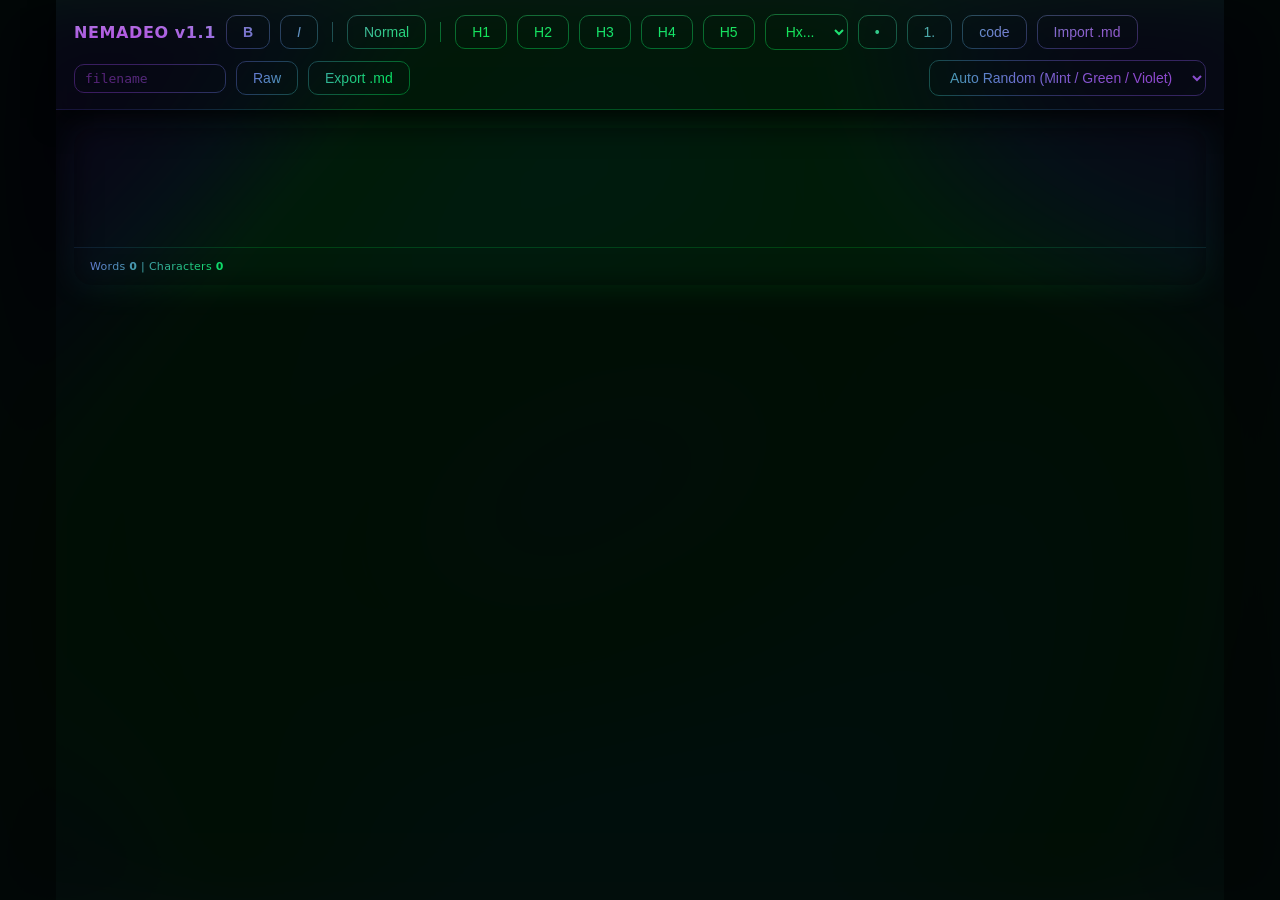
==== commit 17a47823: "More themes" ====
--- a/index.html
+++ b/index.html
@@ -7,7 +7,7 @@
 
     <style>
         :root {
-            --ink-base: #b7f7ff;
+            --ink-base: var(--raw-ink);
             --bg-base: #050608;
             --borderW: 56px;
             --radius: 18px;
@@ -16,6 +16,16 @@
             --neon-a: #00ffff;
             --neon-b: #7cff00;
             --neon-c: #ff4dff;
+            --rail-bg: #000000;
+            --topbar-bg: #06080a;
+            --paper-bg: #080f12;
+            --editor-ink: #ffffff;
+            --brand-ink: #d6e2e8;
+            --chrome-ink: #c9d6dd;
+            --ui-border: #58646b;
+            --ui-accent: #78ffff;
+            --hint-ink: #9adfff;
+            --raw-ink: #b7f7ff;
         }
 
         html, body {
@@ -33,7 +43,14 @@
         }
 
         .rail {
-            background: #000;
+            background: var(--rail-bg);
+        }
+
+        /* Theme colors fade independently of the canvas palette. */
+        html, body, .rail, .topbar, .paper, .btn, .brand, .hint,
+        .editor, .editor-raw, .status {
+            transition: background-color 1800ms ease, color 1800ms ease,
+                        border-color 1800ms ease, box-shadow 1800ms ease;
         }
 
         .center {
@@ -48,9 +65,9 @@
             gap: 10px;
             align-items: center;
             padding: 14px 18px;
-            background: rgba(6,8,10,.85);
-            color: #b8c7cf;
-            box-shadow: inset 0 -1px 0 rgba(120,255,255,.25), 0 8px 24px rgba(0,0,0,.6);
+            background: var(--topbar-bg);
+            color: var(--chrome-ink);
+            box-shadow: inset 0 -1px 0 color-mix(in srgb, var(--ui-accent) 25%, transparent), 0 8px 24px rgba(0,0,0,.6);
             flex-wrap: wrap;
             min-width: 0;
         }
@@ -61,32 +78,32 @@
             font-weight: 700;
             font-size: 16px;
             letter-spacing: .6px;
-            color: #d6e2e8;
+            color: var(--brand-ink);
         }
 
         .btn {
             background: transparent;
-            border: 1px solid rgba(160,180,190,.35);
+            border: 1px solid var(--ui-border);
             border-radius: 10px;
             padding: 8px 16px;
             cursor: pointer;
-            color: #c9d6dd;
+            color: var(--chrome-ink);
             font-size: 14px;
             text-shadow: none;
         }
 
             .btn:hover {
-                border-color: rgba(120,255,255,.65);
-                color: #e6faff;
+                border-color: var(--ui-accent);
+                color: var(--ui-accent);
             }
 
         select.btn option {
-            background: var(--bg-base);
-            color: #c9d6dd;
+            background: var(--topbar-bg);
+            color: var(--chrome-ink);
         }
 
         .separator {
-            border-left: 1px solid rgba(160,180,190,.35);
+            border-left: 1px solid var(--ui-border);
             height: 20px;
             margin: 0 4px;
         }
@@ -99,8 +116,8 @@
 
         .paper {
             border-radius: var(--radius);
-            background: rgba(0,0,0,.22);
-            box-shadow: 0 0 34px rgba(56,242,255,.10), inset 0 0 26px rgba(0,0,0,.55);
+            background: var(--paper-bg);
+            box-shadow: 0 0 34px color-mix(in srgb, var(--ui-accent) 12%, transparent), inset 0 0 26px rgba(0,0,0,.55);
             position: relative;
         }
 
@@ -108,17 +125,14 @@
             padding: 10px 14px;
             font-size: 12px;
             opacity: .75;
-            color: #9adfff;
-        }
-
+            color: var(--hint-ink);
+        }
+
+        /* The original 0% -> 300% loop snapped back on repeat.
+           This definition is currently unused, but now closes seamlessly. */
         @keyframes neonFlow {
-            0% {
-                background-position: 0% 50%;
-            }
-
-            100% {
-                background-position: 300% 50%;
-            }
+            0%, 100% { background-position: 0% 50%; }
+            50% { background-position: 100% 50%; }
         }
 
         .editor {
@@ -126,8 +140,8 @@
             outline: none;
             line-height: 1.75;
             font-size: 22px;
-            color: #ffffff;
-            caret-color: #b7f7ff;
+            color: var(--editor-ink);
+            caret-color: var(--raw-ink);
         }
 
             .editor h1, .editor h2, .editor h3,
@@ -175,8 +189,8 @@
             padding: 12px 16px;
             font-size: 11px;
             letter-spacing: .3px;
-            color: rgba(180,190,195,.65);
-            border-top: 1px solid rgba(120,255,255,.18);
+            color: var(--chrome-ink);
+            border-top: 1px solid color-mix(in srgb, var(--ui-accent) 18%, transparent);
         }
 
         .filename-input {
@@ -187,7 +201,8 @@
         }
 
             .filename-input::placeholder {
-                color: rgba(160,180,190,.45);
+                color: var(--chrome-ink);
+            opacity: .55;
             }
 
         .editor-raw {
@@ -197,8 +212,8 @@
             font-size: 15px;
             font-family: var(--mono);
             background: transparent;
-            color: #b7f7ff;
-            caret-color: #b7f7ff;
+            color: var(--raw-ink);
+            caret-color: var(--raw-ink);
             white-space: pre-wrap;
             word-break: break-word;
             width: 100%;
@@ -209,11 +224,11 @@
         }
 
         ::selection {
-            background: rgba(56,242,255,.35);
+            background: color-mix(in srgb, var(--ui-accent) 35%, transparent);
         }
 
         .storage-warning { color: #ff9b9b; }
-        .storage-ok { color: rgba(180,190,195,.65); }
+        .storage-ok { color: var(--chrome-ink); }
 
         @media (max-width: 700px) {
             :root { --borderW: 8px; }
@@ -249,7 +264,7 @@
 
         <div class="center">
             <div class="topbar">
-                <b class="brand">NEMADEO v1.2</b>
+                <b class="brand">NEMADEO v1.1</b>
                 <button class="btn" data-rich-tool onclick="cmd('bold')"><b>B</b></button>
                 <button class="btn" data-rich-tool onclick="cmd('italic')"><i>I</i></button>
 
@@ -278,13 +293,20 @@
                 <button id="toggleViewBtn" class="btn" onclick="toggleRawView()">Raw</button>
                 <button class="btn" onclick="exportMD()">Export .md</button>
 
-                <select class="btn" id="themeSelect" style="margin-left: auto;" onchange="changeTheme()">
+                <select class="btn" id="themeSelect" style="margin-left: auto;" aria-label="Color theme" onchange="changeTheme()">
                     <option value="-1">Auto Random</option>
                     <option value="0">Cyan / Lime / Magenta</option>
                     <option value="1">Aqua / Yellow / Pink</option>
                     <option value="2">Mint / Green / Violet</option>
                     <option value="3">Lava</option>
                     <option value="4">Prismatic</option>
+                    <option value="5">Synthwave</option>
+                    <option value="6">Deep Ocean</option>
+                    <option value="7">Ember / Copper</option>
+                    <option value="8">Emerald Night</option>
+                    <option value="9">Amethyst</option>
+                    <option value="10">Glacier</option>
+                    <option value="11">Crimson Sunset</option>
                 </select>
             </div>
 
@@ -313,6 +335,7 @@
         const LEGACY_KEY = "neon_writer_md_v3";
         const KEY = "neon_writer_markdown_v4";
         const FILENAME_KEY = "neon_writer_filename";
+        const THEME_KEY = "neon_writer_theme";
 
         function storageGet(key) {
             try { return localStorage.getItem(key); }
@@ -737,27 +760,88 @@
         editor.innerHTML = markdownToHTML(currentMarkdown);
         updateCounts();
 
-        // --- Neon themes ---
+        // --- Color themes: the original five plus seven new palettes ---
+
+        // A theme supplies both three plasma colors and accessible UI colors.
+        // Theme changes interpolate rather than snapping to new RGB values.
+        const THEME_SKINS = {
+            cyber: { bg: "#050608", rail: "#000000", bar: "#06080a", paper: "#080f12", ink: "#ffffff", brand: "#d6e2e8", chrome: "#c9d6dd", border: "#58646b", accent: "#78ffff", hint: "#9adfff", raw: "#b7f7ff" },
+            aqua: { bg: "#030b12", rail: "#010408", bar: "#051621", paper: "#06131d", ink: "#f7ffff", brand: "#d1f9ff", chrome: "#bbe6ec", border: "#406674", accent: "#36eeff", hint: "#7adfff", raw: "#c0f6ff" },
+            mint: { bg: "#040e0c", rail: "#010706", bar: "#071814", paper: "#091b17", ink: "#f3fff8", brand: "#d2ffe1", chrome: "#b3e3ce", border: "#436c60", accent: "#56f5ab", hint: "#82dfbc", raw: "#b9ffe0" },
+            lava: { bg: "#100604", rail: "#060100", bar: "#1b0b08", paper: "#190b0a", ink: "#fff4ec", brand: "#ffe0cb", chrome: "#f2c8b4", border: "#8a5245", accent: "#ff9c56", hint: "#ffd08d", raw: "#ffe2b8" },
+            prism: { bg: "#0c0710", rail: "#050207", bar: "#170d1c", paper: "#150e1c", ink: "#fff5ff", brand: "#fae1ff", chrome: "#d8c3e5", border: "#69557b", accent: "#ee80f5", hint: "#e5a6fa", raw: "#f4dbff" },
+            wave: { bg: "#10051f", rail: "#05000e", bar: "#200e33", paper: "#1c0c2f", ink: "#fff4ff", brand: "#fbd4ff", chrome: "#d9c5f3", border: "#76528d", accent: "#ff75de", hint: "#f4a3fa", raw: "#f5daff" },
+            ocean: { bg: "#020c19", rail: "#00040a", bar: "#071728", paper: "#091c2c", ink: "#eefcff", brand: "#cff7ff", chrome: "#b4d6ed", border: "#3d6580", accent: "#3fe3e8", hint: "#7bdbf4", raw: "#cef6ff" },
+            copper: { bg: "#130c07", rail: "#050301", bar: "#221508", paper: "#1e160f", ink: "#fff9eb", brand: "#ffe5bb", chrome: "#e8ccaa", border: "#846345", accent: "#ffc36b", hint: "#f1d18f", raw: "#ffecce" },
+            emerald: { bg: "#03100b", rail: "#000604", bar: "#082017", paper: "#0a1b14", ink: "#f1fff5", brand: "#ceffe2", chrome: "#b0e6cc", border: "#356d54", accent: "#53f5a1", hint: "#8ce9b6", raw: "#bfffda" },
+            amethyst: { bg: "#0d081b", rail: "#04020b", bar: "#1b1030", paper: "#160e27", ink: "#faf2ff", brand: "#e7d6ff", chrome: "#d6c5ef", border: "#655481", accent: "#bd97ff", hint: "#d7bcff", raw: "#eadcff" },
+            ice: { bg: "#07131c", rail: "#02070d", bar: "#0c2636", paper: "#102431", ink: "#f5fdff", brand: "#e0faff", chrome: "#c1e5f0", border: "#56798c", accent: "#adf9ff", hint: "#a9ebff", raw: "#e1faff" },
+            crimson: { bg: "#16090e", rail: "#070205", bar: "#270f17", paper: "#210e15", ink: "#fff5f5", brand: "#ffe1e7", chrome: "#ecc8cb", border: "#87525d", accent: "#ff8698", hint: "#ffb0a1", raw: "#ffe3df" }
+        };
 
         const NEON_PALETTES = [
-            { name: "Cyan / Lime / Magenta", colors: ["#00ffff", "#7cff00", "#ff4dff"] },
-            { name: "Aqua / Yellow / Pink", colors: ["#00e5ff", "#ffd000", "#ff5cff"] },
-            { name: "Mint / Green / Violet", colors: ["#4dffff", "#4dff88", "#b84dff"] },
-            { name: "Lava", colors: ["#ff6a00", "#ff0040", "#ffd000"] },
-            { name: "Prismatic", colors: ["#3cfffc", "#c6ff00", "#ff3cf5"] }
+            { name: "Cyan / Lime / Magenta", colors: ["#00ffff", "#7cff00", "#ff4dff"], skin: "cyber" },
+            { name: "Aqua / Yellow / Pink", colors: ["#00e5ff", "#ffd000", "#ff5cff"], skin: "aqua" },
+            { name: "Mint / Green / Violet", colors: ["#4dffff", "#4dff88", "#b84dff"], skin: "mint" },
+            { name: "Lava", colors: ["#ff6a00", "#ff0040", "#ffd000"], skin: "lava" },
+            { name: "Prismatic", colors: ["#3cfffc", "#c6ff00", "#ff3cf5"], skin: "prism" },
+            { name: "Synthwave", colors: ["#ff4fc8", "#865dff", "#32c5ff"], skin: "wave" },
+            { name: "Deep Ocean", colors: ["#02d6df", "#0b69ff", "#55f0ac"], skin: "ocean" },
+            { name: "Ember / Copper", colors: ["#ffb547", "#ff4b28", "#d94dff"], skin: "copper" },
+            { name: "Emerald Night", colors: ["#2cff9a", "#c8ff5a", "#12a0a3"], skin: "emerald" },
+            { name: "Amethyst", colors: ["#b58aff", "#ff7bcf", "#637bff"], skin: "amethyst" },
+            { name: "Glacier", colors: ["#dcffff", "#83c5ff", "#6ffff0"], skin: "ice" },
+            { name: "Crimson Sunset", colors: ["#ff335f", "#ff865e", "#ffdd80"], skin: "crimson" }
         ];
 
+        const PALETTE_TRANSITION_MS = 1800;
+        const THEME_CSS_PROPERTIES = {
+            bg: "--bg-base", rail: "--rail-bg", bar: "--topbar-bg",
+            paper: "--paper-bg", ink: "--editor-ink", brand: "--brand-ink",
+            chrome: "--chrome-ink", border: "--ui-border", accent: "--ui-accent",
+            hint: "--hint-ink", raw: "--raw-ink"
+        };
+
+        function hexToRgb(hex) {
+            const n = hex.replace("#", "");
+            return [0, 2, 4].map(i => parseInt(n.slice(i, i + 2), 16) / 255);
+        }
+
+        let paletteFrom = NEON_PALETTES[0].colors.map(hexToRgb);
+        let paletteTo = NEON_PALETTES[0].colors.map(hexToRgb);
+        let paletteTransitionStart = -PALETTE_TRANSITION_MS;
         let themeTimer = null;
+        let activeThemeIndex = 0;
+
+        function plasmaColorsAt(now) {
+            const progress = Math.max(0, Math.min(1, (now - paletteTransitionStart) / PALETTE_TRANSITION_MS));
+            const eased = progress * progress * (3 - 2 * progress);
+            return paletteFrom.map((a, i) => a.map((component, j) => component + (paletteTo[i][j] - component) * eased));
+        }
 
         function applyPalette(idx) {
-            const p = NEON_PALETTES[idx].colors;
-            document.documentElement.style.setProperty("--neon-a", p[0]);
-            document.documentElement.style.setProperty("--neon-b", p[1]);
-            document.documentElement.style.setProperty("--neon-c", p[2]);
+            if (!Number.isInteger(idx) || idx < 0 || idx >= NEON_PALETTES.length) return;
+            const now = performance.now();
+            // Sample the actual current colors before scheduling a new fade:
+            // even fast/manual theme changes cannot create a discontinuity.
+            paletteFrom = plasmaColorsAt(now);
+            paletteTo = NEON_PALETTES[idx].colors.map(hexToRgb);
+            paletteTransitionStart = now;
+            activeThemeIndex = idx;
+
+            const root = document.documentElement.style;
+            const theme = NEON_PALETTES[idx];
+            theme.colors.forEach((color, i) => root.setProperty(["--neon-a", "--neon-b", "--neon-c"][i], color));
+            const skin = THEME_SKINS[theme.skin];
+            for (const key of Object.keys(THEME_CSS_PROPERTIES)) {
+                root.setProperty(THEME_CSS_PROPERTIES[key], skin[key]);
+            }
         }
 
         function shuffleNeonPalette() {
-            const idx = Math.floor(Math.random() * NEON_PALETTES.length);
+            // Exclude the current palette, so each automatic change is visible.
+            const other = Math.floor(Math.random() * (NEON_PALETTES.length - 1));
+            const idx = other >= activeThemeIndex ? other + 1 : other;
             applyPalette(idx);
             const sel = document.getElementById("themeSelect");
             if (sel && sel.value === "-1") {
@@ -765,25 +849,41 @@
             }
         }
 
+        function scheduleAutoTheme() {
+            clearTimeout(themeTimer);
+            themeTimer = setTimeout(() => {
+                shuffleNeonPalette();
+                scheduleAutoTheme();
+            }, 90000 + Math.random() * 60000);
+        }
+
         function startAutoTheme() {
-            clearInterval(themeTimer);
+            clearTimeout(themeTimer);
             shuffleNeonPalette();
-            themeTimer = setInterval(shuffleNeonPalette, 90000 + Math.random() * 60000);
-        }
-
-        function changeTheme() {
+            scheduleAutoTheme();
+        }
+
+        function changeTheme(saveChoice = true) {
             const sel = document.getElementById("themeSelect");
-            const val = parseInt(sel.value, 10);
+            const val = Number(sel.value);
             if (val === -1) {
                 startAutoTheme();
-            } else {
-                clearInterval(themeTimer);
+            } else if (Number.isInteger(val) && val >= 0 && val < NEON_PALETTES.length) {
+                clearTimeout(themeTimer);
+                themeTimer = null;
                 sel.options[0].text = "Auto Random";
                 applyPalette(val);
-            }
-        }
-
-        startAutoTheme();
+            } else {
+                return;
+            }
+            if (saveChoice) storageSet(THEME_KEY, String(val));
+        }
+
+        const selectedTheme = storageGet(THEME_KEY);
+        if (selectedTheme !== null && [...document.getElementById("themeSelect").options].some(option => option.value === selectedTheme)) {
+            document.getElementById("themeSelect").value = selectedTheme;
+        }
+        changeTheme(false);
 
         // --- Keyboard shortcuts ---
 
@@ -820,25 +920,12 @@
 
         let plasmaT = 0;
 
-        // Current neon palette pulled from CSS vars
-        function getNeonColors() {
-            const style = getComputedStyle(document.documentElement);
-            function hexToRgb(hex) {
-                hex = hex.trim();
-                const r = parseInt(hex.slice(1, 3), 16) / 255;
-                const g = parseInt(hex.slice(3, 5), 16) / 255;
-                const b = parseInt(hex.slice(5, 7), 16) / 255;
-                return [r, g, b];
-            }
-            return [
-                hexToRgb(style.getPropertyValue("--neon-a")),
-                hexToRgb(style.getPropertyValue("--neon-b")),
-                hexToRgb(style.getPropertyValue("--neon-c")),
-            ];
-        }
+        // All four wave speeds (1, 0.6, 0.8, 1.2) complete an integer
+        // number of cycles over 10*PI. Wrapping there is seam-free.
+        const PLASMA_PERIOD = 10 * Math.PI;
 
         function drawPlasma() {
-            const cols = getNeonColors();
+            const cols = plasmaColorsAt(performance.now());
             for (let y = 0; y < PH; y++) {
                 for (let x = 0; x < PW; x++) {
                     const nx = x / PW, ny = y / PH;
@@ -910,7 +997,7 @@
         // Plasma runs on its own interval — completely decoupled from rAF
         // so typing/input never competes with plasma rendering
         setInterval(() => {
-            plasmaT += 0.06;
+            plasmaT = (plasmaT + 0.06) % PLASMA_PERIOD;
             drawPlasma();
             renderPlasma();
         }, 100); // 10fps = 100ms
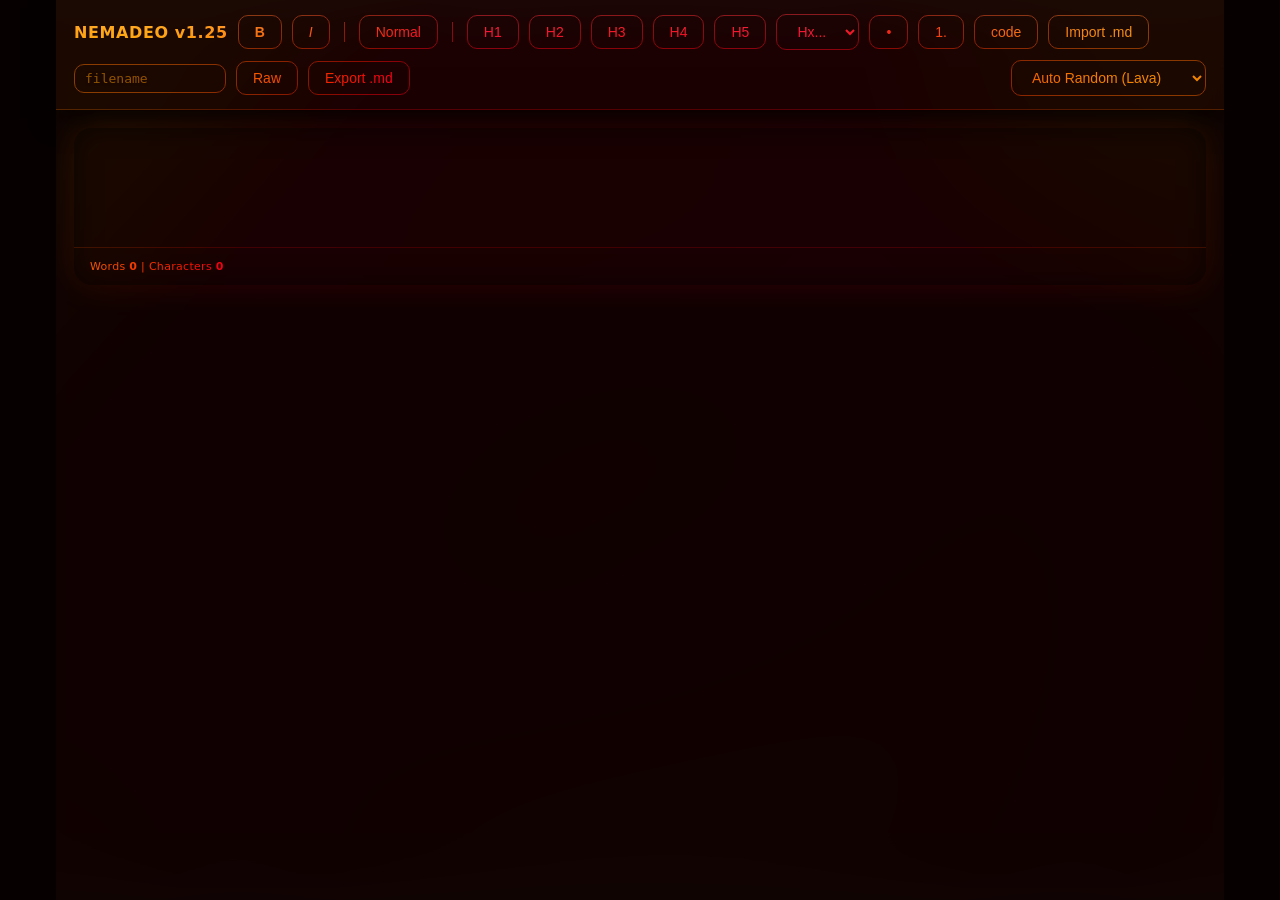
==== commit 0d7048c8: "version update" ====
--- a/index.html
+++ b/index.html
@@ -264,7 +264,7 @@
 
         <div class="center">
             <div class="topbar">
-                <b class="brand">NEMADEO v1.1</b>
+                <b class="brand">NEMADEO v1.25</b>
                 <button class="btn" data-rich-tool onclick="cmd('bold')"><b>B</b></button>
                 <button class="btn" data-rich-tool onclick="cmd('italic')"><i>I</i></button>
 
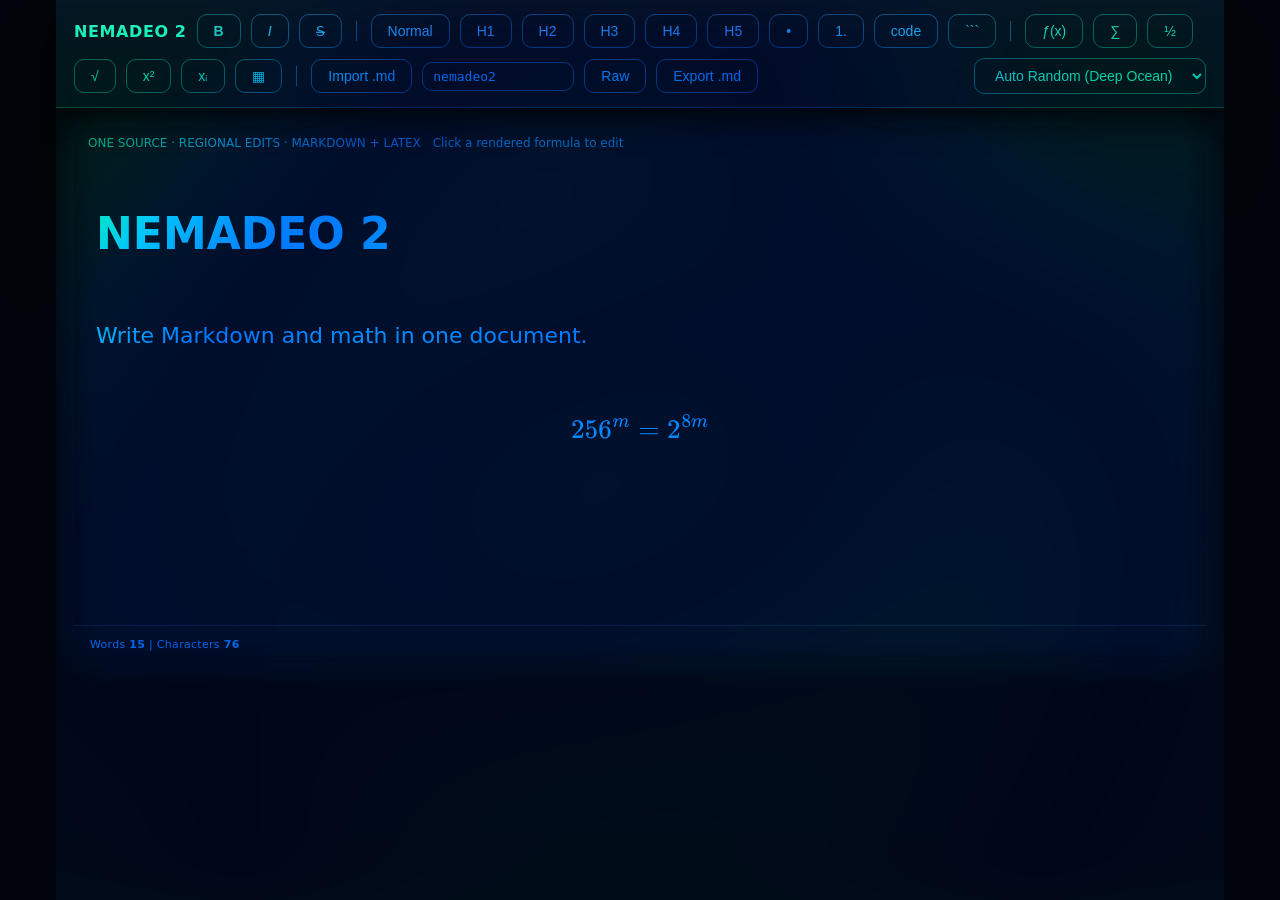
==== commit 4a641508: "New architecture new version, not tested yet, latex support added. old version archived" ====
--- a/index.html
+++ b/index.html
@@ -1,1010 +1,75 @@
 <!doctype html>
 <html lang="en">
 <head>
-    <meta charset="utf-8">
-    <title>NEMADEO - Neon Markdown editor</title>
-    <meta name="viewport" content="width=device-width, initial-scale=1">
-
-    <style>
-        :root {
-            --ink-base: var(--raw-ink);
-            --bg-base: #050608;
-            --borderW: 56px;
-            --radius: 18px;
-            --font: system-ui, -apple-system, Segoe UI, Roboto, sans-serif;
-            --mono: ui-monospace, Consolas, monospace;
-            --neon-a: #00ffff;
-            --neon-b: #7cff00;
-            --neon-c: #ff4dff;
-            --rail-bg: #000000;
-            --topbar-bg: #06080a;
-            --paper-bg: #080f12;
-            --editor-ink: #ffffff;
-            --brand-ink: #d6e2e8;
-            --chrome-ink: #c9d6dd;
-            --ui-border: #58646b;
-            --ui-accent: #78ffff;
-            --hint-ink: #9adfff;
-            --raw-ink: #b7f7ff;
-        }
-
-        html, body {
-            margin: 0;
-            height: 100%;
-            font-family: var(--font);
-            background: var(--bg-base);
-            overflow: hidden;
-        }
-
-        .frame {
-            height: 100%;
-            display: grid;
-            grid-template-columns: var(--borderW) 1fr var(--borderW);
-        }
-
-        .rail {
-            background: var(--rail-bg);
-        }
-
-        /* Theme colors fade independently of the canvas palette. */
-        html, body, .rail, .topbar, .paper, .btn, .brand, .hint,
-        .editor, .editor-raw, .status {
-            transition: background-color 1800ms ease, color 1800ms ease,
-                        border-color 1800ms ease, box-shadow 1800ms ease;
-        }
-
-        .center {
-            height: 100%;
-            display: flex;
-            flex-direction: column;
-            min-height: 0;
-        }
-
-        .topbar {
-            display: flex;
-            gap: 10px;
-            align-items: center;
-            padding: 14px 18px;
-            background: var(--topbar-bg);
-            color: var(--chrome-ink);
-            box-shadow: inset 0 -1px 0 color-mix(in srgb, var(--ui-accent) 25%, transparent), 0 8px 24px rgba(0,0,0,.6);
-            flex-wrap: wrap;
-            min-width: 0;
-        }
-
-        .topbar > * { flex-shrink: 0; }
-
-        .brand {
-            font-weight: 700;
-            font-size: 16px;
-            letter-spacing: .6px;
-            color: var(--brand-ink);
-        }
-
-        .btn {
-            background: transparent;
-            border: 1px solid var(--ui-border);
-            border-radius: 10px;
-            padding: 8px 16px;
-            cursor: pointer;
-            color: var(--chrome-ink);
-            font-size: 14px;
-            text-shadow: none;
-        }
-
-            .btn:hover {
-                border-color: var(--ui-accent);
-                color: var(--ui-accent);
-            }
-
-        select.btn option {
-            background: var(--topbar-bg);
-            color: var(--chrome-ink);
-        }
-
-        .separator {
-            border-left: 1px solid var(--ui-border);
-            height: 20px;
-            margin: 0 4px;
-        }
-
-        .wrap {
-            flex: 1;
-            overflow: auto;
-            padding: 18px;
-        }
-
-        .paper {
-            border-radius: var(--radius);
-            background: var(--paper-bg);
-            box-shadow: 0 0 34px color-mix(in srgb, var(--ui-accent) 12%, transparent), inset 0 0 26px rgba(0,0,0,.55);
-            position: relative;
-        }
-
-        .hint {
-            padding: 10px 14px;
-            font-size: 12px;
-            opacity: .75;
-            color: var(--hint-ink);
-        }
-
-        /* The original 0% -> 300% loop snapped back on repeat.
-           This definition is currently unused, but now closes seamlessly. */
-        @keyframes neonFlow {
-            0%, 100% { background-position: 0% 50%; }
-            50% { background-position: 100% 50%; }
-        }
-
-        .editor {
-            padding: 20px 22px 40px;
-            outline: none;
-            line-height: 1.75;
-            font-size: 22px;
-            color: var(--editor-ink);
-            caret-color: var(--raw-ink);
-        }
-
-            .editor h1, .editor h2, .editor h3,
-            .editor h4, .editor h5, .editor h6 {
-                line-height: 1.25;
-                margin: .6em 0 .4em;
-            }
-
-            .editor h1 {
-                font-size: 2em;
-            }
-
-            .editor h2 {
-                font-size: 1.5em;
-            }
-
-            .editor h3 {
-                font-size: 1.17em;
-            }
-
-            .editor h4 {
-                font-size: 1em;
-            }
-
-            .editor h5 {
-                font-size: 0.83em;
-            }
-
-            .editor h6 {
-                font-size: 0.67em;
-            }
-
-            .editor pre {
-                background: rgba(0,0,0,.4);
-                padding: 12px;
-                border-radius: 10px;
-                color: var(--ink-base);
-            }
-
-            .editor code {
-                font-family: var(--mono);
-            }
-
-        .status {
-            padding: 12px 16px;
-            font-size: 11px;
-            letter-spacing: .3px;
-            color: var(--chrome-ink);
-            border-top: 1px solid color-mix(in srgb, var(--ui-accent) 18%, transparent);
-        }
-
-        .filename-input {
-            width: 130px;
-            padding: 6px 10px;
-            font-size: 13px;
-            font-family: var(--mono);
-        }
-
-            .filename-input::placeholder {
-                color: var(--chrome-ink);
-            opacity: .55;
-            }
-
-        .editor-raw {
-            padding: 20px 22px 40px;
-            outline: none;
-            line-height: 1.6;
-            font-size: 15px;
-            font-family: var(--mono);
-            background: transparent;
-            color: var(--raw-ink);
-            caret-color: var(--raw-ink);
-            white-space: pre-wrap;
-            word-break: break-word;
-            width: 100%;
-            box-sizing: border-box;
-            border: none;
-            resize: none;
-            min-height: 300px;
-        }
-
-        ::selection {
-            background: color-mix(in srgb, var(--ui-accent) 35%, transparent);
-        }
-
-        .storage-warning { color: #ff9b9b; }
-        .storage-ok { color: var(--chrome-ink); }
-
-        @media (max-width: 700px) {
-            :root { --borderW: 8px; }
-            .topbar { gap: 5px; padding: 8px; }
-            .topbar .btn { padding: 6px 8px; font-size: 12px; }
-            .topbar .brand { width: 100%; }
-            .topbar .separator { display: none; }
-            .wrap { padding: 8px; }
-            .editor, .editor-raw { padding: 14px; }
-            .filename-input { width: 100px; }
-        }
-
-        /* Plasma canvas overlay - fixed fullscreen */
-        #plasma-cv {
-            position: fixed;
-            top: 0;
-            left: 0;
-            width: 100vw;
-            height: 100vh;
-            pointer-events: none;
-            z-index: 100;
-            mix-blend-mode: multiply;
-            filter: blur(28px) saturate(1.8);
-            will-change: transform;
-        }
-    </style>
+  <meta charset="utf-8"><meta name="viewport" content="width=device-width, initial-scale=1">
+  <title>NEMADEO 2 — Source-first Markdown + Math</title>
+  <link rel="stylesheet" href="src/appearance.css">
+  <script>window.MathJax={tex:{packages:{'[+]':['noerrors','noundefined']}},svg:{fontCache:'local'},startup:{typeset:false}};</script>
+  <script defer src="vendor/mathjax-tex-svg.js"></script>
+  <script defer src="src/model.js"></script>
+  <script defer src="src/parser.js"></script>
+  <script defer src="src/render.js"></script>
+  <script defer src="src/app.js"></script>
+  <script defer src="src/visuals.js"></script>
 </head>
-
 <body>
-    <canvas id="plasma-cv"></canvas>
-    <div class="frame">
-        <div class="rail"></div>
-
-        <div class="center">
-            <div class="topbar">
-                <b class="brand">NEMADEO v1.25</b>
-                <button class="btn" data-rich-tool onclick="cmd('bold')"><b>B</b></button>
-                <button class="btn" data-rich-tool onclick="cmd('italic')"><i>I</i></button>
-
-                <span class="separator"></span>
-                <button class="btn" data-rich-tool onclick="setHeading('p')">Normal</button>
-                <span class="separator"></span>
-
-                <button class="btn" data-rich-tool onclick="setHeading('h1')">H1</button>
-                <button class="btn" data-rich-tool onclick="setHeading('h2')">H2</button>
-                <button class="btn" data-rich-tool onclick="setHeading('h3')">H3</button>
-                <button class="btn" data-rich-tool onclick="setHeading('h4')">H4</button>
-                <button class="btn" data-rich-tool onclick="setHeading('h5')">H5</button>
-
-                <select class="btn" data-rich-tool onchange="if(this.value){ setHeading(this.value); this.value=''; }">
-                    <option value="">Hx...</option>
-                    <option value="h6">H6</option>
-                </select>
-
-                <button class="btn" data-rich-tool onclick="cmd('insertUnorderedList')">&bull;</button>
-                <button class="btn" data-rich-tool onclick="cmd('insertOrderedList')">1.</button>
-                <button class="btn" data-rich-tool onclick="insertCodeBlock()">code</button>
-
-                <input id="importInput" type="file" accept=".md,text/markdown,text/plain" style="display:none" onchange="importMD(this)" />
-                <button class="btn" onclick="document.getElementById('importInput').click()">Import .md</button>
-                <input id="filenameInput" class="btn filename-input" type="text" placeholder="filename" spellcheck="false" />
-                <button id="toggleViewBtn" class="btn" onclick="toggleRawView()">Raw</button>
-                <button class="btn" onclick="exportMD()">Export .md</button>
-
-                <select class="btn" id="themeSelect" style="margin-left: auto;" aria-label="Color theme" onchange="changeTheme()">
-                    <option value="-1">Auto Random</option>
-                    <option value="0">Cyan / Lime / Magenta</option>
-                    <option value="1">Aqua / Yellow / Pink</option>
-                    <option value="2">Mint / Green / Violet</option>
-                    <option value="3">Lava</option>
-                    <option value="4">Prismatic</option>
-                    <option value="5">Synthwave</option>
-                    <option value="6">Deep Ocean</option>
-                    <option value="7">Ember / Copper</option>
-                    <option value="8">Emerald Night</option>
-                    <option value="9">Amethyst</option>
-                    <option value="10">Glacier</option>
-                    <option value="11">Crimson Sunset</option>
-                </select>
-            </div>
-
-            <div class="wrap">
-                <div class="paper">
-                    <div class="hint"></div>
-                    <div id="editor" class="editor" contenteditable="true" spellcheck="false"></div>
-
-                    <div class="status">
-                        Words <b id="wc">0</b> | Characters <b id="cc">0</b>
-                        <span id="saveStatus" class="storage-ok" role="status" aria-live="polite"></span>
-                    </div>
-                </div>
-            </div>
-        </div>
-
-        <div class="rail"></div>
-    </div>
-
-    <script>
-        const editor = document.getElementById("editor");
-        const wcEl = document.getElementById("wc");
-        const ccEl = document.getElementById("cc");
-
-        // The existing v3 key contains HTML. Keep it untouched for migration/recovery.
-        const LEGACY_KEY = "neon_writer_md_v3";
-        const KEY = "neon_writer_markdown_v4";
-        const FILENAME_KEY = "neon_writer_filename";
-        const THEME_KEY = "neon_writer_theme";
-
-        function storageGet(key) {
-            try { return localStorage.getItem(key); }
-            catch (e) { showSaveError(); return null; }
-        }
-
-        function storageSet(key, value) {
-            try { localStorage.setItem(key, value); return true; }
-            catch (e) { showSaveError(); return false; }
-        }
-
-        function showSaveError() {
-            const indicator = document.getElementById("saveStatus");
-            if (indicator) {
-                indicator.textContent = " | Save failed: storage unavailable. Export your text!";
-                indicator.className = "storage-warning";
-            }
-        }
-
-        function showSaved() {
-            const indicator = document.getElementById("saveStatus");
-            if (indicator) {
-                indicator.textContent = " | Saved locally";
-                indicator.className = "storage-ok";
-            }
-        }
-
-        // --- Filename input ---
-
-        const filenameInput = document.getElementById("filenameInput");
-
-        const savedFilename = storageGet(FILENAME_KEY);
-        if (savedFilename) filenameInput.value = savedFilename;
-
-        filenameInput.addEventListener("input", () => {
-            storageSet(FILENAME_KEY, filenameInput.value);
-        });
-
-        // --- WYSIWYG commands ---
-
-        function cmd(c, v = null) {
-            if (isRawView) return;
-            editor.focus();
-            if (document.execCommand(c, false, v)) markEditorEdited();
-        }
-
-        function setHeading(tag) {
-            if (isRawView) return;
-            editor.focus();
-            const success = document.execCommand("formatBlock", false, tag);
-
-            if (!success && tag.match(/^h\d+$/)) {
-                const sel = window.getSelection();
-                if (sel.rangeCount) {
-                    const range = sel.getRangeAt(0);
-                    const el = document.createElement(tag);
-                    el.appendChild(range.extractContents());
-                    range.insertNode(el);
-                }
-            }
-            markEditorEdited();
-        }
-
-        function insertCodeBlock() {
-            if (isRawView) return;
-            editor.focus();
-            const sel = window.getSelection();
-            if (!sel.rangeCount) return;
-
-            const range = sel.getRangeAt(0);
-
-            let node = sel.anchorNode;
-            while (node && node !== editor) {
-                if (node.nodeType === 1 && node.tagName === "PRE") {
-                    const fragment = document.createDocumentFragment();
-                    while (node.firstChild) fragment.appendChild(node.firstChild);
-                    node.parentNode.replaceChild(fragment, node);
-                    markEditorEdited();
-                    return;
-                }
-                node = node.parentNode;
-            }
-
-            const pre = document.createElement("pre");
-            if (!range.collapsed) {
-                pre.appendChild(range.cloneContents());
-                range.deleteContents();
-                range.insertNode(pre);
-            } else {
-                pre.appendChild(document.createElement("br"));
-                range.insertNode(pre);
-            }
-            placeCursorInside(pre);
-            markEditorEdited();
-        }
-
-        function placeCursorInside(el) {
-            const range = document.createRange();
-            const sel = window.getSelection();
-            range.selectNodeContents(el);
-            range.collapse(true);
-            sel.removeAllRanges();
-            sel.addRange(range);
-        }
-
-        // --- Document state and counting ---
-        // Canonical source is always Markdown; WYSIWYG is a projection of it.
-        let currentMarkdown = "";
-        let formattedDirty = false;
-        let isRawView = false;
-        let saveTimer = null;
-
-        function getCurrentMarkdown() {
-            const raw = document.getElementById("rawEditor");
-            if (raw) return raw.value;
-            return formattedDirty ? editorToMarkdown() : currentMarkdown;
-        }
-
-        function updateCounts() {
-            const raw = document.getElementById("rawEditor");
-            const t = raw ? raw.value : (editor.innerText || editor.textContent || "");
-            wcEl.textContent = t.trim() ? t.trim().split(/\s+/u).length : 0;
-            ccEl.textContent = [...t].length;
-        }
-
-        function flushSave() {
-            clearTimeout(saveTimer);
-            saveTimer = null;
-            currentMarkdown = getCurrentMarkdown();
-            formattedDirty = false;
-            if (storageSet(KEY, currentMarkdown)) showSaved();
-        }
-
-        function queueSave() {
-            clearTimeout(saveTimer);
-            saveTimer = setTimeout(flushSave, 300);
-        }
-
-        function markEditorEdited() {
-            formattedDirty = true;
-            updateCounts();
-            queueSave();
-        }
-        editor.addEventListener("input", markEditorEdited);
-        document.addEventListener("visibilitychange", () => {
-            if (document.visibilityState === "hidden" && saveTimer !== null) flushSave();
-        });
-        window.addEventListener("pagehide", () => {
-            if (saveTimer !== null) flushSave();
-        });
-
-        // --- Markdown serialization ---
-
-        function codeFence(content, preferred = "```") {
-            const marker = preferred[0] === "~" ? "~" : "`";
-            let length = Math.max(3, preferred.length);
-            for (const match of content.matchAll(marker === "`" ? /`+/g : /~+/g)) {
-                length = Math.max(length, match[0].length + 1);
-            }
-            return marker.repeat(length);
-        }
-
-        function textInside(node) {
-            if (node.nodeType === Node.TEXT_NODE) return node.textContent;
-            if (node.nodeType !== Node.ELEMENT_NODE) return "";
-            if (node.tagName === "BR") return "\n";
-            let text = [...node.childNodes].map(textInside).join("");
-            if (node.tagName === "DIV" || node.tagName === "P") text += "\n";
-            return text;
-        }
-
-        function toMarkdown(node) {
-            if (node.nodeType === Node.TEXT_NODE) return node.textContent;
-            if (node.nodeType !== Node.ELEMENT_NODE) return "";
-            const t = node.tagName.toLowerCase();
-            if (t === "br") return "  \n";
-            if (t === "pre") {
-                let code = textInside(node);
-                const fence = codeFence(code, node.dataset.fence || "```");
-                const lang = node.dataset.lang || "";
-                return `${fence}${lang}\n${code}\n${fence}`;
-            }
-            const c = [...node.childNodes].map(toMarkdown).join("");
-            if (t === "b" || t === "strong") return `**${c}**`;
-            if (t === "i" || t === "em") return `*${c}*`;
-            if (t === "s" || t === "del" || t === "strike") return `~~${c}~~`;
-            if (t === "code") {
-                const ticks = codeFence(c).slice(0, Math.max(1, ...(c.match(/`+/g) || []).map(v => v.length + 1)));
-                return `${ticks}${c}${ticks}`;
-            }
-            if (t === "a") {
-                const href = node.getAttribute("href") || "";
-                if (/^(https?:\/\/|mailto:|#|\/)/i.test(href)) return `[${c}](${href})`;
-                return c;
-            }
-            if (/^h[1-6]$/.test(t)) return `${"#".repeat(Number(t[1]))} ${c}`;
-            if (t === "li") return c.replace(/\n$/, "");
-            if (t === "ul") return [...node.children].filter(n => n.tagName === "LI")
-                .map(li => `- ${toMarkdown(li)}`).join("\n");
-            if (t === "ol") {
-                const start = Number(node.getAttribute("start")) || 1;
-                return [...node.children].filter(n => n.tagName === "LI")
-                    .map((li, i) => `${start + i}. ${toMarkdown(li)}`).join("\n");
-            }
-            if (t === "blockquote") return c.split("\n").map(line => `> ${line}`).join("\n");
-            if (node.dataset.mdBlank === "1") return "";
-            if (t === "div" || t === "p") {
-                return c + (node.dataset.mdHardbreak === "1" ? "  " : "");
-            }
-            return c;
-        }
-
-        function editorToMarkdown() {
-            const parts = [];
-            for (const node of editor.childNodes) {
-                if (node.nodeType === Node.TEXT_NODE && !node.textContent) continue;
-                parts.push(toMarkdown(node));
-            }
-            return parts.join("\n");
-        }
-
-        // --- Markdown import (all markup is HTML-escaped before rendering) ---
-
-        function escapeHTML(str) {
-            return String(str).replace(/&/g, "&amp;").replace(/</g, "&lt;")
-                .replace(/>/g, "&gt;").replace(/"/g, "&quot;");
-        }
-
-        function inlineMarkdown(text) {
-            const tokens = [];
-            function hold(html) { tokens.push(html); return `\x01${tokens.length - 1}\x02`; }
-            let result = escapeHTML(text);
-            result = result.replace(/(`+)([\s\S]*?)\1/g, (_m, _ticks, code) => hold(`<code>${code}</code>`));
-            result = result.replace(/\[([^\]\n]+)\]\((https?:\/\/[^\s)"']+|mailto:[^\s)"']+|#[^\s)"']+|\/[^\s)"']+)\)/gi,
-                (_m, label, url) => hold(`<a href="${escapeHTML(url)}">${label}</a>`));
-            result = result.replace(/\*\*(.+?)\*\*/g, "<strong>$1</strong>")
-                .replace(/__(.+?)__/g, "<strong>$1</strong>")
-                .replace(/~~(.+?)~~/g, "<del>$1</del>")
-                .replace(/(?<!\*)\*([^*\n]+)\*(?!\*)/g, "<em>$1</em>")
-                .replace(/(?<!_)_([^_\n]+)_(?!_)/g, "<em>$1</em>");
-            return result.replace(/\x01(\d+)\x02/g, (_m, n) => tokens[Number(n)]);
-        }
-
-        function markdownToHTML(source) {
-            const md = String(source).replace(/\r\n?/g, "\n");
-            if (!md.length) return "";
-            const lines = md.split("\n");
-            const output = [];
-            for (let i = 0; i < lines.length; i++) {
-                const line = lines[i];
-                const fence = line.match(/^ {0,3}(`{3,}|~{3,})([^\r\n]*)$/);
-                if (fence) {
-                    const marker = fence[1][0];
-                    const startFence = fence[1];
-                    const lang = fence[2];
-                    const codeLines = [];
-                    let closed = false;
-                    while (++i < lines.length) {
-                        const candidate = lines[i].trim();
-                        if (candidate.length >= startFence.length &&
-                            [...candidate].every(ch => ch === marker)) {
-                            closed = true;
-                            break;
-                        }
-                        codeLines.push(lines[i]);
-                    }
-                    // An unclosed fence stays visible instead of discarding its content.
-                    output.push(`<pre data-fence="${startFence}" data-lang="${escapeHTML(lang)}" data-md-unclosed="${closed ? "0" : "1"}"><code>${escapeHTML(codeLines.join("\n"))}</code></pre>`);
-                    continue;
-                }
-                const heading = line.match(/^ {0,3}(#{1,6})[ \t]+(.+)$/);
-                if (heading) {
-                    const level = heading[1].length;
-                    output.push(`<h${level}>${inlineMarkdown(heading[2])}</h${level}>`);
-                    continue;
-                }
-                const list = line.match(/^([-*+]\s+|\d+[.)]\s+)(.*)$/);
-                if (list) {
-                    const ordered = /^\d/.test(list[1]);
-                    const entries = [inlineMarkdown(list[2])];
-                    let j = i + 1;
-                    while (j < lines.length) {
-                        const next = lines[j].match(/^([-*+]\s+|\d+[.)]\s+)(.*)$/);
-                        if (!next || /^\d/.test(next[1]) !== ordered) break;
-                        entries.push(inlineMarkdown(next[2]));
-                        j++;
-                    }
-                    const tag = ordered ? "ol" : "ul";
-                    const initial = ordered ? ` start="${parseInt(list[1], 10)}"` : "";
-                    output.push(`<${tag}${initial}>${entries.map(e => `<li>${e}</li>`).join("")}</${tag}>`);
-                    i = j - 1;
-                    continue;
-                }
-                if (line.startsWith("> ")) {
-                    const quoted = [line.slice(2)];
-                    let j = i + 1;
-                    while (j < lines.length && lines[j].startsWith("> ")) quoted.push(lines[j++].slice(2));
-                    output.push(`<blockquote>${quoted.map(inlineMarkdown).join("<br>")}</blockquote>`);
-                    i = j - 1;
-                    continue;
-                }
-                if (!line.length) {
-                    output.push('<div data-md-blank="1"><br></div>');
-                } else {
-                    const hardbreak = line.endsWith("  ");
-                    const text = hardbreak ? line.slice(0, -2) : line;
-                    output.push(`<div${hardbreak ? ' data-md-hardbreak="1"' : ""}>${inlineMarkdown(text)}</div>`);
-                }
-            }
-            return output.join("");
-        }
-
-        function setDocument(md) {
-            clearTimeout(saveTimer);
-            const text = String(md).replace(/\r\n?/g, "\n");
-            currentMarkdown = text;
-            formattedDirty = false;
-            editor.innerHTML = markdownToHTML(text);
-            const raw = document.getElementById("rawEditor");
-            if (raw) raw.value = text;
-            updateCounts();
-            flushSave();
-        }
-
-        function importMD(input) {
-            const file = input.files[0];
-            if (!file) return;
-            const reader = new FileReader();
-            reader.onload = () => {
-                filenameInput.value = file.name.replace(/\.md$/i, "");
-                storageSet(FILENAME_KEY, filenameInput.value);
-                setDocument(reader.result);
-            };
-            reader.onerror = () => {
-                const indicator = document.getElementById("saveStatus");
-                indicator.textContent = " | File could not be read";
-                indicator.className = "storage-warning";
-            };
-            reader.readAsText(file);
-            input.value = "";
-        }
-
-        // --- Raw / formatted toggle ---
-
-        function setRichToolbarEnabled(enabled) {
-            for (const item of document.querySelectorAll("[data-rich-tool]")) {
-                item.disabled = !enabled;
-            }
-        }
-
-        function toggleRawView() {
-            const btn = document.getElementById("toggleViewBtn");
-            if (!isRawView) {
-                const md = getCurrentMarkdown();
-                const textarea = document.createElement("textarea");
-                textarea.id = "rawEditor";
-                textarea.className = "editor-raw";
-                textarea.value = md;
-                textarea.style.height = Math.max(300, editor.offsetHeight) + "px";
-                textarea.addEventListener("input", () => {
-                    updateCounts();
-                    queueSave();
-                });
-                editor.style.display = "none";
-                editor.parentNode.insertBefore(textarea, editor);
-                currentMarkdown = md;
-                formattedDirty = false;
-                btn.textContent = "Formatted";
-                isRawView = true;
-                setRichToolbarEnabled(false);
-                updateCounts();
-            } else {
-                const textarea = document.getElementById("rawEditor");
-                const md = textarea.value;
-                currentMarkdown = md;
-                formattedDirty = false;
-                editor.innerHTML = markdownToHTML(md);
-                textarea.remove();
-                editor.style.display = "";
-                btn.textContent = "Raw";
-                isRawView = false;
-                setRichToolbarEnabled(true);
-                updateCounts();
-                flushSave();
-            }
-        }
-
-        // --- Export ---
-
-        function exportMD() {
-            const md = getCurrentMarkdown();
-            flushSave();
-            const blob = new Blob([md], { type: "text/markdown;charset=utf-8" });
-            const rawName = filenameInput.value.trim() || "neon";
-            const filename = rawName.toLowerCase().endsWith(".md") ? rawName : rawName + ".md";
-            const a = document.createElement("a");
-            const url = URL.createObjectURL(blob);
-            a.href = url;
-            a.download = filename;
-            document.body.appendChild(a);
-            a.click();
-            a.remove();
-            setTimeout(() => URL.revokeObjectURL(url), 1000);
-        }
-
-        // Restore v4 Markdown verbatim. Migrate existing v3 HTML without
-        // changing/deleting the previous storage value.
-        const saved = storageGet(KEY);
-        if (saved !== null) {
-            currentMarkdown = saved;
-        } else {
-            const legacyHTML = storageGet(LEGACY_KEY);
-            if (legacyHTML) {
-                const template = document.createElement("template");
-                template.innerHTML = legacyHTML;
-                const oldEditor = editor;
-                // Serialize inert DOM nodes, never execute imported HTML.
-                currentMarkdown = [...template.content.childNodes].map(toMarkdown).join("\n");
-                storageSet(KEY, currentMarkdown);
-            }
-        }
-        editor.innerHTML = markdownToHTML(currentMarkdown);
-        updateCounts();
-
-        // --- Color themes: the original five plus seven new palettes ---
-
-        // A theme supplies both three plasma colors and accessible UI colors.
-        // Theme changes interpolate rather than snapping to new RGB values.
-        const THEME_SKINS = {
-            cyber: { bg: "#050608", rail: "#000000", bar: "#06080a", paper: "#080f12", ink: "#ffffff", brand: "#d6e2e8", chrome: "#c9d6dd", border: "#58646b", accent: "#78ffff", hint: "#9adfff", raw: "#b7f7ff" },
-            aqua: { bg: "#030b12", rail: "#010408", bar: "#051621", paper: "#06131d", ink: "#f7ffff", brand: "#d1f9ff", chrome: "#bbe6ec", border: "#406674", accent: "#36eeff", hint: "#7adfff", raw: "#c0f6ff" },
-            mint: { bg: "#040e0c", rail: "#010706", bar: "#071814", paper: "#091b17", ink: "#f3fff8", brand: "#d2ffe1", chrome: "#b3e3ce", border: "#436c60", accent: "#56f5ab", hint: "#82dfbc", raw: "#b9ffe0" },
-            lava: { bg: "#100604", rail: "#060100", bar: "#1b0b08", paper: "#190b0a", ink: "#fff4ec", brand: "#ffe0cb", chrome: "#f2c8b4", border: "#8a5245", accent: "#ff9c56", hint: "#ffd08d", raw: "#ffe2b8" },
-            prism: { bg: "#0c0710", rail: "#050207", bar: "#170d1c", paper: "#150e1c", ink: "#fff5ff", brand: "#fae1ff", chrome: "#d8c3e5", border: "#69557b", accent: "#ee80f5", hint: "#e5a6fa", raw: "#f4dbff" },
-            wave: { bg: "#10051f", rail: "#05000e", bar: "#200e33", paper: "#1c0c2f", ink: "#fff4ff", brand: "#fbd4ff", chrome: "#d9c5f3", border: "#76528d", accent: "#ff75de", hint: "#f4a3fa", raw: "#f5daff" },
-            ocean: { bg: "#020c19", rail: "#00040a", bar: "#071728", paper: "#091c2c", ink: "#eefcff", brand: "#cff7ff", chrome: "#b4d6ed", border: "#3d6580", accent: "#3fe3e8", hint: "#7bdbf4", raw: "#cef6ff" },
-            copper: { bg: "#130c07", rail: "#050301", bar: "#221508", paper: "#1e160f", ink: "#fff9eb", brand: "#ffe5bb", chrome: "#e8ccaa", border: "#846345", accent: "#ffc36b", hint: "#f1d18f", raw: "#ffecce" },
-            emerald: { bg: "#03100b", rail: "#000604", bar: "#082017", paper: "#0a1b14", ink: "#f1fff5", brand: "#ceffe2", chrome: "#b0e6cc", border: "#356d54", accent: "#53f5a1", hint: "#8ce9b6", raw: "#bfffda" },
-            amethyst: { bg: "#0d081b", rail: "#04020b", bar: "#1b1030", paper: "#160e27", ink: "#faf2ff", brand: "#e7d6ff", chrome: "#d6c5ef", border: "#655481", accent: "#bd97ff", hint: "#d7bcff", raw: "#eadcff" },
-            ice: { bg: "#07131c", rail: "#02070d", bar: "#0c2636", paper: "#102431", ink: "#f5fdff", brand: "#e0faff", chrome: "#c1e5f0", border: "#56798c", accent: "#adf9ff", hint: "#a9ebff", raw: "#e1faff" },
-            crimson: { bg: "#16090e", rail: "#070205", bar: "#270f17", paper: "#210e15", ink: "#fff5f5", brand: "#ffe1e7", chrome: "#ecc8cb", border: "#87525d", accent: "#ff8698", hint: "#ffb0a1", raw: "#ffe3df" }
-        };
-
-        const NEON_PALETTES = [
-            { name: "Cyan / Lime / Magenta", colors: ["#00ffff", "#7cff00", "#ff4dff"], skin: "cyber" },
-            { name: "Aqua / Yellow / Pink", colors: ["#00e5ff", "#ffd000", "#ff5cff"], skin: "aqua" },
-            { name: "Mint / Green / Violet", colors: ["#4dffff", "#4dff88", "#b84dff"], skin: "mint" },
-            { name: "Lava", colors: ["#ff6a00", "#ff0040", "#ffd000"], skin: "lava" },
-            { name: "Prismatic", colors: ["#3cfffc", "#c6ff00", "#ff3cf5"], skin: "prism" },
-            { name: "Synthwave", colors: ["#ff4fc8", "#865dff", "#32c5ff"], skin: "wave" },
-            { name: "Deep Ocean", colors: ["#02d6df", "#0b69ff", "#55f0ac"], skin: "ocean" },
-            { name: "Ember / Copper", colors: ["#ffb547", "#ff4b28", "#d94dff"], skin: "copper" },
-            { name: "Emerald Night", colors: ["#2cff9a", "#c8ff5a", "#12a0a3"], skin: "emerald" },
-            { name: "Amethyst", colors: ["#b58aff", "#ff7bcf", "#637bff"], skin: "amethyst" },
-            { name: "Glacier", colors: ["#dcffff", "#83c5ff", "#6ffff0"], skin: "ice" },
-            { name: "Crimson Sunset", colors: ["#ff335f", "#ff865e", "#ffdd80"], skin: "crimson" }
-        ];
-
-        const PALETTE_TRANSITION_MS = 1800;
-        const THEME_CSS_PROPERTIES = {
-            bg: "--bg-base", rail: "--rail-bg", bar: "--topbar-bg",
-            paper: "--paper-bg", ink: "--editor-ink", brand: "--brand-ink",
-            chrome: "--chrome-ink", border: "--ui-border", accent: "--ui-accent",
-            hint: "--hint-ink", raw: "--raw-ink"
-        };
-
-        function hexToRgb(hex) {
-            const n = hex.replace("#", "");
-            return [0, 2, 4].map(i => parseInt(n.slice(i, i + 2), 16) / 255);
-        }
-
-        let paletteFrom = NEON_PALETTES[0].colors.map(hexToRgb);
-        let paletteTo = NEON_PALETTES[0].colors.map(hexToRgb);
-        let paletteTransitionStart = -PALETTE_TRANSITION_MS;
-        let themeTimer = null;
-        let activeThemeIndex = 0;
-
-        function plasmaColorsAt(now) {
-            const progress = Math.max(0, Math.min(1, (now - paletteTransitionStart) / PALETTE_TRANSITION_MS));
-            const eased = progress * progress * (3 - 2 * progress);
-            return paletteFrom.map((a, i) => a.map((component, j) => component + (paletteTo[i][j] - component) * eased));
-        }
-
-        function applyPalette(idx) {
-            if (!Number.isInteger(idx) || idx < 0 || idx >= NEON_PALETTES.length) return;
-            const now = performance.now();
-            // Sample the actual current colors before scheduling a new fade:
-            // even fast/manual theme changes cannot create a discontinuity.
-            paletteFrom = plasmaColorsAt(now);
-            paletteTo = NEON_PALETTES[idx].colors.map(hexToRgb);
-            paletteTransitionStart = now;
-            activeThemeIndex = idx;
-
-            const root = document.documentElement.style;
-            const theme = NEON_PALETTES[idx];
-            theme.colors.forEach((color, i) => root.setProperty(["--neon-a", "--neon-b", "--neon-c"][i], color));
-            const skin = THEME_SKINS[theme.skin];
-            for (const key of Object.keys(THEME_CSS_PROPERTIES)) {
-                root.setProperty(THEME_CSS_PROPERTIES[key], skin[key]);
-            }
-        }
-
-        function shuffleNeonPalette() {
-            // Exclude the current palette, so each automatic change is visible.
-            const other = Math.floor(Math.random() * (NEON_PALETTES.length - 1));
-            const idx = other >= activeThemeIndex ? other + 1 : other;
-            applyPalette(idx);
-            const sel = document.getElementById("themeSelect");
-            if (sel && sel.value === "-1") {
-                sel.options[0].text = "Auto Random (" + NEON_PALETTES[idx].name + ")";
-            }
-        }
-
-        function scheduleAutoTheme() {
-            clearTimeout(themeTimer);
-            themeTimer = setTimeout(() => {
-                shuffleNeonPalette();
-                scheduleAutoTheme();
-            }, 90000 + Math.random() * 60000);
-        }
-
-        function startAutoTheme() {
-            clearTimeout(themeTimer);
-            shuffleNeonPalette();
-            scheduleAutoTheme();
-        }
-
-        function changeTheme(saveChoice = true) {
-            const sel = document.getElementById("themeSelect");
-            const val = Number(sel.value);
-            if (val === -1) {
-                startAutoTheme();
-            } else if (Number.isInteger(val) && val >= 0 && val < NEON_PALETTES.length) {
-                clearTimeout(themeTimer);
-                themeTimer = null;
-                sel.options[0].text = "Auto Random";
-                applyPalette(val);
-            } else {
-                return;
-            }
-            if (saveChoice) storageSet(THEME_KEY, String(val));
-        }
-
-        const selectedTheme = storageGet(THEME_KEY);
-        if (selectedTheme !== null && [...document.getElementById("themeSelect").options].some(option => option.value === selectedTheme)) {
-            document.getElementById("themeSelect").value = selectedTheme;
-        }
-        changeTheme(false);
-
-        // --- Keyboard shortcuts ---
-
-        document.addEventListener("keydown", (e) => {
-            if (e.ctrlKey && e.key === "s") {
-                e.preventDefault();
-                e.stopPropagation();
-                exportMD();
-            }
-        }, true);
-
-        editor.addEventListener("keydown", (e) => {
-            if (e.key === "Tab") {
-                e.preventDefault();
-                e.stopPropagation();
-                document.execCommand("insertHTML", false, "&#160;&#160;&#160;&#160;");
-            }
-        }, true);
-
-        // --- Plasma Canvas ---
-
-        const plasmaCv = document.getElementById("plasma-cv");
-        const plasmaCtx = plasmaCv.getContext("2d");
-        const DPR = window.devicePixelRatio || 1;
-
-        // Low-res offscreen buffer
-        const PW = 140, PH = 100;
-        const offCv = document.createElement("canvas");
-        offCv.width = PW;
-        offCv.height = PH;
-        const offCtx = offCv.getContext("2d");
-        const imgData = offCtx.createImageData(PW, PH);
-        const px = imgData.data;
-
-        let plasmaT = 0;
-
-        // All four wave speeds (1, 0.6, 0.8, 1.2) complete an integer
-        // number of cycles over 10*PI. Wrapping there is seam-free.
-        const PLASMA_PERIOD = 10 * Math.PI;
-
-        function drawPlasma() {
-            const cols = plasmaColorsAt(performance.now());
-            for (let y = 0; y < PH; y++) {
-                for (let x = 0; x < PW; x++) {
-                    const nx = x / PW, ny = y / PH;
-                    const v =
-                        Math.sin(nx * 7 + plasmaT * 1.0) * 0.25 +
-                        Math.sin(ny * 5 + plasmaT * 0.6) * 0.25 +
-                        Math.sin((nx + ny) * 8 + plasmaT * 0.8) * 0.20 +
-                        Math.sin(Math.sqrt((nx - .5) ** 2 + (ny - .5) ** 2) * 11 + plasmaT * 1.2) * 0.30;
-
-                    // blend between the 3 neon palette colours
-                    const nv = v * 0.5 + 0.5; // 0..1
-                    const seg = nv * 2; // 0..2
-                    let r, g, b;
-                    if (seg < 1) {
-                        r = cols[0][0] * (1 - seg) + cols[1][0] * seg;
-                        g = cols[0][1] * (1 - seg) + cols[1][1] * seg;
-                        b = cols[0][2] * (1 - seg) + cols[1][2] * seg;
-                    } else {
-                        const s2 = seg - 1;
-                        r = cols[1][0] * (1 - s2) + cols[2][0] * s2;
-                        g = cols[1][1] * (1 - s2) + cols[2][1] * s2;
-                        b = cols[1][2] * (1 - s2) + cols[2][2] * s2;
-                    }
-
-                    const i = (y * PW + x) * 4;
-                    px[i] = r * 255 | 0;
-                    px[i + 1] = g * 255 | 0;
-                    px[i + 2] = b * 255 | 0;
-                    px[i + 3] = 255;
-                }
-            }
-            offCtx.putImageData(imgData, 0, 0);
-        }
-
-        function resizePlasma() {
-            plasmaCv.width = window.innerWidth * DPR;
-            plasmaCv.height = window.innerHeight * DPR;
-            plasmaCv.style.width = window.innerWidth + "px";
-            plasmaCv.style.height = window.innerHeight + "px";
-            plasmaCtx.setTransform(1, 0, 0, 1, 0, 0);
-            plasmaCtx.scale(DPR, DPR);
-        }
-        resizePlasma();
-        window.addEventListener("resize", resizePlasma);
-
-        function renderPlasma() {
-            const W = plasmaCv.width / DPR;
-            const H = plasmaCv.height / DPR;
-
-            const scrollY = window.scrollY || document.documentElement.scrollTop;
-
-            // No ctx.filter blur — blur is done via CSS on the element itself (GPU composite, free)
-            // Just draw the low-res offscreen scaled up; CSS blur handles the softness
-            plasmaCtx.fillStyle = "#000";
-            plasmaCtx.fillRect(0, 0, W, H);
-
-            const tileH = H + 200;
-            const offsetY = -(scrollY * 0.4) % tileH;
-            plasmaCtx.drawImage(offCv, 0, offsetY, W, tileH);
-            if (offsetY > -200) plasmaCtx.drawImage(offCv, 0, offsetY - tileH, W, tileH);
-
-            // second pass at lower opacity, different scroll speed — no filter needed
-            plasmaCtx.globalAlpha = 0.28;
-            const offsetY2 = -(scrollY * 0.25) % tileH;
-            plasmaCtx.drawImage(offCv, 0, offsetY2, W, tileH);
-            plasmaCtx.globalAlpha = 1.0;
-        }
-
-        // Plasma runs on its own interval — completely decoupled from rAF
-        // so typing/input never competes with plasma rendering
-        setInterval(() => {
-            plasmaT = (plasmaT + 0.06) % PLASMA_PERIOD;
-            drawPlasma();
-            renderPlasma();
-        }, 100); // 10fps = 100ms
-
-        // Scroll: only re-render (no redraw of plasma math, just reposition)
-        document.querySelector(".wrap").addEventListener("scroll", renderPlasma, { passive: true });
-
-    </script>
-</body>
-</html>+ <canvas id="plasma-cv"></canvas>
+ <div class="frame"><div class="rail"></div><div class="center">
+ <div class="topbar">
+  <b class="brand">NEMADEO 2</b>
+  <button class="btn" data-tool="bold" title="Bold (Ctrl+B)"><b>B</b></button>
+  <button class="btn" data-tool="italic" title="Italic (Ctrl+I)"><i>I</i></button>
+  <button class="btn" data-tool="strike" title="Strikethrough">S̶</button>
+  <span class="separator"></span>
+  <button class="btn" data-tool="normal" title="Normal paragraph">Normal</button>
+  <button class="btn" data-tool="h1" title="Heading 1">H1</button>
+  <button class="btn" data-tool="h2" title="Heading 2">H2</button>
+  <button class="btn" data-tool="h3" title="Heading 3">H3</button>
+  <button class="btn" data-tool="h4" title="Heading 4">H4</button>
+  <button class="btn" data-tool="h5" title="Heading 5">H5</button>
+  <button class="btn" data-tool="bullet" title="Bulleted list">•</button>
+  <button class="btn" data-tool="number" title="Numbered list">1.</button>
+  <button class="btn" data-tool="code" title="Inline code">code</button>
+  <button class="btn" data-tool="fence" title="Fenced code block">```</button>
+  <span class="separator"></span>
+  <button class="btn" data-tool="inlineMath" title="Inline math">ƒ(x)</button>
+  <button class="btn" data-tool="blockMath" title="Display math">∑</button>
+  <button class="btn" data-tool="fraction" title="Fraction">½</button>
+  <button class="btn" data-tool="sqrt" title="Square root">√</button>
+  <button class="btn" data-tool="power" title="Power">x²</button>
+  <button class="btn" data-tool="subscript" title="Index">xᵢ</button>
+  <button class="btn" data-tool="matrix" title="Matrix">▦</button>
+  <span class="separator"></span>
+  <input id="importInput" type="file" accept=".md,.markdown,text/plain" hidden>
+  <button class="btn" id="importBtn" title="Import a Markdown file">Import .md</button>
+  <input class="btn filename-input" id="filenameInput" title="Filename used when exporting Markdown" placeholder="filename" spellcheck="false">
+  <button class="btn" id="toggleViewBtn" title="Switch between source and formatted editing">Raw</button>
+  <button class="btn" id="exportBtn" title="Download the current Markdown source">Export .md</button>
+  <select class="btn" id="themeSelect" title="Choose color theme" style="margin-left:auto" aria-label="Color theme">
+   <option value="-1">Auto Random</option>
+  <option value="0">Cyan / Lime / Magenta</option><option value="1">Aqua / Yellow / Pink</option><option value="2">Mint / Green / Violet</option><option value="3">Lava</option><option value="4">Prismatic</option><option value="5">Synthwave</option><option value="6">Deep Ocean</option><option value="7">Ember / Copper</option><option value="8">Emerald Night</option><option value="9">Amethyst</option><option value="10">Glacier</option><option value="11">Crimson Sunset</option>
+  </select>
+ </div>
+ <div class="wrap"><div class="paper">
+  <div class="hint">ONE SOURCE · REGIONAL EDITS · MARKDOWN + LATEX <span class="mode-label">Click a rendered formula to edit</span></div>
+  <div id="editor" class="editor" contenteditable="true" spellcheck="false" aria-label="Formatted Markdown editor"></div>
+  <textarea id="rawEditor" class="editor-raw" spellcheck="false" aria-label="Raw Markdown source" hidden></textarea>
+  <div class="status">Words <b id="wc">0</b> | Characters <b id="cc">0</b> <span id="saveStatus" aria-live="polite"></span></div>
+ </div></div>
+ </div><div class="rail"></div></div>
+ <div id="mathPanel" class="math-panel" hidden role="dialog" aria-label="Edit equation">
+  <div class="math-bar" id="mathCommands">
+   <strong style="margin-right:8px">Edit LaTeX</strong>
+   <button class="btn" data-math-tool="fraction" title="Insert fraction (numerator / denominator)" aria-label="Insert fraction (numerator / denominator)">½</button><button class="btn" data-math-tool="sqrt" title="Insert square root" aria-label="Insert square root">√</button>
+   <button class="btn" data-math-tool="power" title="Insert exponent" aria-label="Insert exponent">x²</button><button class="btn" data-math-tool="subscript" title="Insert subscript" aria-label="Insert subscript">xᵢ</button>
+   <button class="btn" data-math-tool="sum" title="Insert summation" aria-label="Insert summation">∑</button><button class="btn" data-math-tool="matrix" title="Insert matrix" aria-label="Insert matrix">▦</button>
+   <button class="btn" data-math-tool="blockMath" title="Insert boxed expression" aria-label="Insert boxed expression">□</button>
+   <button class="btn btn-danger" id="mathDelete" title="Delete entire formula from Markdown (Ctrl+Z to undo)">Delete formula</button>
+   <button class="btn" id="mathDone" title="Close formula editor (Esc or Ctrl+Enter)" style="margin-left:auto">Done ✓</button>
+  </div>
+  <textarea id="mathInput" title="Edit the LaTeX source of this formula" spellcheck="false" aria-label="LaTeX formula source"></textarea>
+  <div id="mathPreview" class="math-preview"></div>
+  <div id="mathError"></div>
+  <div class="tiny-note">Every keystroke changes only this LaTeX region of the Markdown source. Esc to close.</div>
+ </div>
+</body></html>
--- a/src/appearance.css
+++ b/src/appearance.css
@@ -0,0 +1,300 @@
+
+        :root {
+            --ink-base: var(--raw-ink);
+            --bg-base: #050608;
+            --borderW: 56px;
+            --radius: 18px;
+            --font: system-ui, -apple-system, Segoe UI, Roboto, sans-serif;
+            --mono: ui-monospace, Consolas, monospace;
+            --neon-a: #00ffff;
+            --neon-b: #7cff00;
+            --neon-c: #ff4dff;
+            --rail-bg: #000000;
+            --topbar-bg: #06080a;
+            --paper-bg: #080f12;
+            --editor-ink: #ffffff;
+            --brand-ink: #d6e2e8;
+            --chrome-ink: #c9d6dd;
+            --ui-border: #58646b;
+            --ui-accent: #78ffff;
+            --hint-ink: #9adfff;
+            --raw-ink: #b7f7ff;
+        }
+
+        html, body {
+            margin: 0;
+            height: 100%;
+            font-family: var(--font);
+            background: var(--bg-base);
+            overflow: hidden;
+        }
+
+        .frame {
+            height: 100%;
+            display: grid;
+            grid-template-columns: var(--borderW) 1fr var(--borderW);
+        }
+
+        .rail {
+            background: var(--rail-bg);
+        }
+
+        /* Theme colors fade independently of the canvas palette. */
+        html, body, .rail, .topbar, .paper, .btn, .brand, .hint,
+        .editor, .editor-raw, .status {
+            transition: background-color 1800ms ease, color 1800ms ease,
+                        border-color 1800ms ease, box-shadow 1800ms ease;
+        }
+
+        .center {
+            height: 100%;
+            display: flex;
+            flex-direction: column;
+            min-height: 0;
+        }
+
+        .topbar {
+            display: flex;
+            gap: 10px;
+            align-items: center;
+            padding: 14px 18px;
+            background: var(--topbar-bg);
+            color: var(--chrome-ink);
+            box-shadow: inset 0 -1px 0 color-mix(in srgb, var(--ui-accent) 25%, transparent), 0 8px 24px rgba(0,0,0,.6);
+            flex-wrap: wrap;
+            min-width: 0;
+        }
+
+        .topbar > * { flex-shrink: 0; }
+
+        .brand {
+            font-weight: 700;
+            font-size: 16px;
+            letter-spacing: .6px;
+            color: var(--brand-ink);
+        }
+
+        .btn {
+            background: transparent;
+            border: 1px solid var(--ui-border);
+            border-radius: 10px;
+            padding: 8px 16px;
+            cursor: pointer;
+            color: var(--chrome-ink);
+            font-size: 14px;
+            text-shadow: none;
+        }
+
+            .btn:hover {
+                border-color: var(--ui-accent);
+                color: var(--ui-accent);
+            }
+
+        select.btn option {
+            background: var(--topbar-bg);
+            color: var(--chrome-ink);
+        }
+
+        .separator {
+            border-left: 1px solid var(--ui-border);
+            height: 20px;
+            margin: 0 4px;
+        }
+
+        .wrap {
+            flex: 1;
+            overflow: auto;
+            padding: 18px;
+        }
+
+        .paper {
+            border-radius: var(--radius);
+            background: var(--paper-bg);
+            box-shadow: 0 0 34px color-mix(in srgb, var(--ui-accent) 12%, transparent), inset 0 0 26px rgba(0,0,0,.55);
+            position: relative;
+        }
+
+        .hint {
+            padding: 10px 14px;
+            font-size: 12px;
+            opacity: .75;
+            color: var(--hint-ink);
+        }
+
+        /* The original 0% -> 300% loop snapped back on repeat.
+           This definition is currently unused, but now closes seamlessly. */
+        @keyframes neonFlow {
+            0%, 100% { background-position: 0% 50%; }
+            50% { background-position: 100% 50%; }
+        }
+
+        .editor {
+            padding: 20px 22px 40px;
+            outline: none;
+            line-height: 1.75;
+            font-size: 22px;
+            color: var(--editor-ink);
+            caret-color: var(--raw-ink);
+        }
+
+            .editor h1, .editor h2, .editor h3,
+            .editor h4, .editor h5, .editor h6 {
+                line-height: 1.25;
+                margin: .6em 0 .4em;
+            }
+
+            .editor h1 {
+                font-size: 2em;
+            }
+
+            .editor h2 {
+                font-size: 1.5em;
+            }
+
+            .editor h3 {
+                font-size: 1.17em;
+            }
+
+            .editor h4 {
+                font-size: 1em;
+            }
+
+            .editor h5 {
+                font-size: 0.83em;
+            }
+
+            .editor h6 {
+                font-size: 0.67em;
+            }
+
+            .editor pre {
+                background: rgba(0,0,0,.4);
+                padding: 12px;
+                border-radius: 10px;
+                color: var(--ink-base);
+            }
+
+            .editor code {
+                font-family: var(--mono);
+            }
+
+        .status {
+            padding: 12px 16px;
+            font-size: 11px;
+            letter-spacing: .3px;
+            color: var(--chrome-ink);
+            border-top: 1px solid color-mix(in srgb, var(--ui-accent) 18%, transparent);
+        }
+
+        .filename-input {
+            width: 130px;
+            padding: 6px 10px;
+            font-size: 13px;
+            font-family: var(--mono);
+        }
+
+            .filename-input::placeholder {
+                color: var(--chrome-ink);
+            opacity: .55;
+            }
+
+        .editor-raw {
+            padding: 20px 22px 40px;
+            outline: none;
+            line-height: 1.6;
+            font-size: 15px;
+            font-family: var(--mono);
+            background: transparent;
+            color: var(--raw-ink);
+            caret-color: var(--raw-ink);
+            white-space: pre-wrap;
+            word-break: break-word;
+            width: 100%;
+            box-sizing: border-box;
+            border: none;
+            resize: none;
+            min-height: 300px;
+        }
+
+        ::selection {
+            background: color-mix(in srgb, var(--ui-accent) 35%, transparent);
+        }
+
+        .storage-warning { color: #ff9b9b; }
+        .storage-ok { color: var(--chrome-ink); }
+
+        @media (max-width: 700px) {
+            :root { --borderW: 8px; }
+            .topbar { gap: 5px; padding: 8px; }
+            .topbar .btn { padding: 6px 8px; font-size: 12px; }
+            .topbar .brand { width: 100%; }
+            .topbar .separator { display: none; }
+            .wrap { padding: 8px; }
+            .editor, .editor-raw { padding: 14px; }
+            .filename-input { width: 100px; }
+        }
+
+        /* Plasma canvas overlay - fixed fullscreen */
+        #plasma-cv {
+            position: fixed;
+            top: 0;
+            left: 0;
+            width: 100vw;
+            height: 100vh;
+            pointer-events: none;
+            z-index: 100;
+            mix-blend-mode: multiply;
+            filter: blur(28px) saturate(1.8);
+            will-change: transform;
+        }
+    
+/* NEMADEO 2 editor layer; plasma and original text styling are unchanged. */
+[hidden] { display: none !important; }
+#editor { min-height: 45vh; white-space: pre-wrap; overflow-wrap: anywhere; }
+#editor:focus { outline:none; }
+.md-leaf { white-space:pre-wrap; }
+.nem-blank { min-height:1.75em; }
+.nem-line { min-height:1.75em; }
+.nem-list-line {position:relative;min-height:1.75em;}
+.nem-list-marker {position:absolute;left:0;color:var(--ui-accent);opacity:.8;user-select:none;}
+.nem-quote-line {border-left:3px solid var(--ui-accent);margin:0;padding-left:12px;opacity:.9;}
+.nem-code {white-space:pre-wrap;tab-size:4;overflow-x:auto;font-size:.72em;line-height:1.55;}
+.nem-math {color:var(--editor-ink);cursor:pointer;border-radius:7px;transition:box-shadow .18s ease,color .18s ease;}
+.nem-math:hover,.nem-math:focus {outline:none;box-shadow:0 0 0 1px var(--ui-accent);}
+.nem-math-inline {display:inline-block;vertical-align:middle;max-width:100%;}
+.nem-math-block {display:block;text-align:center;max-width:100%;padding:10px 8px;margin:7px 0;overflow-x:auto;}
+.nem-math mjx-container {margin:0!important;max-width:100%;}
+.nem-math svg {max-width:100%;height:auto;vertical-align:middle;}
+.nem-math-error {color:#ff8e9d;white-space:pre-wrap;font-family:var(--mono);font-size:.72em;}
+#editor a {color:var(--ui-accent);text-decoration:underline;}
+#editor code:not(.nem-code code) {color:var(--raw-ink);background:rgba(120,120,120,.12);border-radius:4px;padding:0 3px;}
+#editor hr {border:0;border-top:1px solid var(--ui-border);}
+.editor-raw {display:block;min-height:45vh;height:calc(100vh - 230px);}
+.math-panel {position:fixed;z-index:105;inset:auto 26px 28px auto;width:min(620px,calc(100vw - 52px));padding:16px;background:var(--paper-bg);border:1px solid var(--ui-accent);border-radius:14px;color:var(--editor-ink);box-shadow:0 12px 48px rgba(0,0,0,.85);}
+.math-panel textarea {width:100%;box-sizing:border-box;background:var(--topbar-bg);color:var(--raw-ink);font:15px/1.5 var(--mono);border:1px solid var(--ui-border);border-radius:6px;min-height:65px;padding:9px;resize:vertical;}
+.math-preview {padding:14px;min-height:44px;text-align:center;overflow:auto;font-size:23px;}
+.math-bar {display:flex;gap:6px;align-items:center;flex-wrap:wrap;margin-bottom:9px;}
+.math-bar .btn {padding:5px 11px;}
+#mathError {color:#ffa0aa;font:12px var(--mono);}
+.tiny-note {font-size:11px;color:var(--hint-ink);opacity:.9;}
+.mode-label {font-size:12px;color:var(--hint-ink);margin-left:8px;}
+@media(max-width:700px) {.math-panel{inset:auto 8px 8px 8px;width:auto;padding:10px;}#editor{font-size:19px;}}
+/* MathJax accessibility MathML must remain available to assistive technologies,
+   but must not appear as a duplicate, visible formula when using SVG output. */
+mjx-assistive-mml {position:absolute!important;top:0;left:0;width:1px;height:1px;overflow:hidden;clip:rect(1px,1px,1px,1px);white-space:nowrap;opacity:0;pointer-events:none;}
+.nem-table {border-collapse:collapse;max-width:100%;font-size:.76em;line-height:1.4;margin:9px 0;}
+.nem-table th,.nem-table td {border:1px solid var(--ui-border);padding:5px 10px;text-align:left;}
+.nem-table th {background:color-mix(in srgb,var(--ui-accent) 11%,transparent);}
+
+/* A view-only caret line, not an extra Markdown paragraph. Non-editable math
+   at EOF otherwise traps keyboard users without a place to type next. */
+.nem-document-tail { min-height:1.75em; cursor:text; }
+.nem-empty-leaf { display:inline; white-space:pre; }
+
+/* Empty math is a visible, focusable rendering of unchanged source. */
+.nem-math-empty { border: 1px dashed var(--ui-border); background: rgba(120,120,120,.07); }
+.nem-math-empty.nem-math-block { min-height: 2.2em; padding: 12px; }
+.nem-math-empty.nem-math-inline { padding: 0 7px; }
+.nem-math-empty:not(:hover) { opacity: .8; }
+.math-bar .btn-danger { border-color: #ed6675; color: #ff9baa; }
+.math-bar .btn-danger:hover { background: rgba(255,70,90,.12); }
